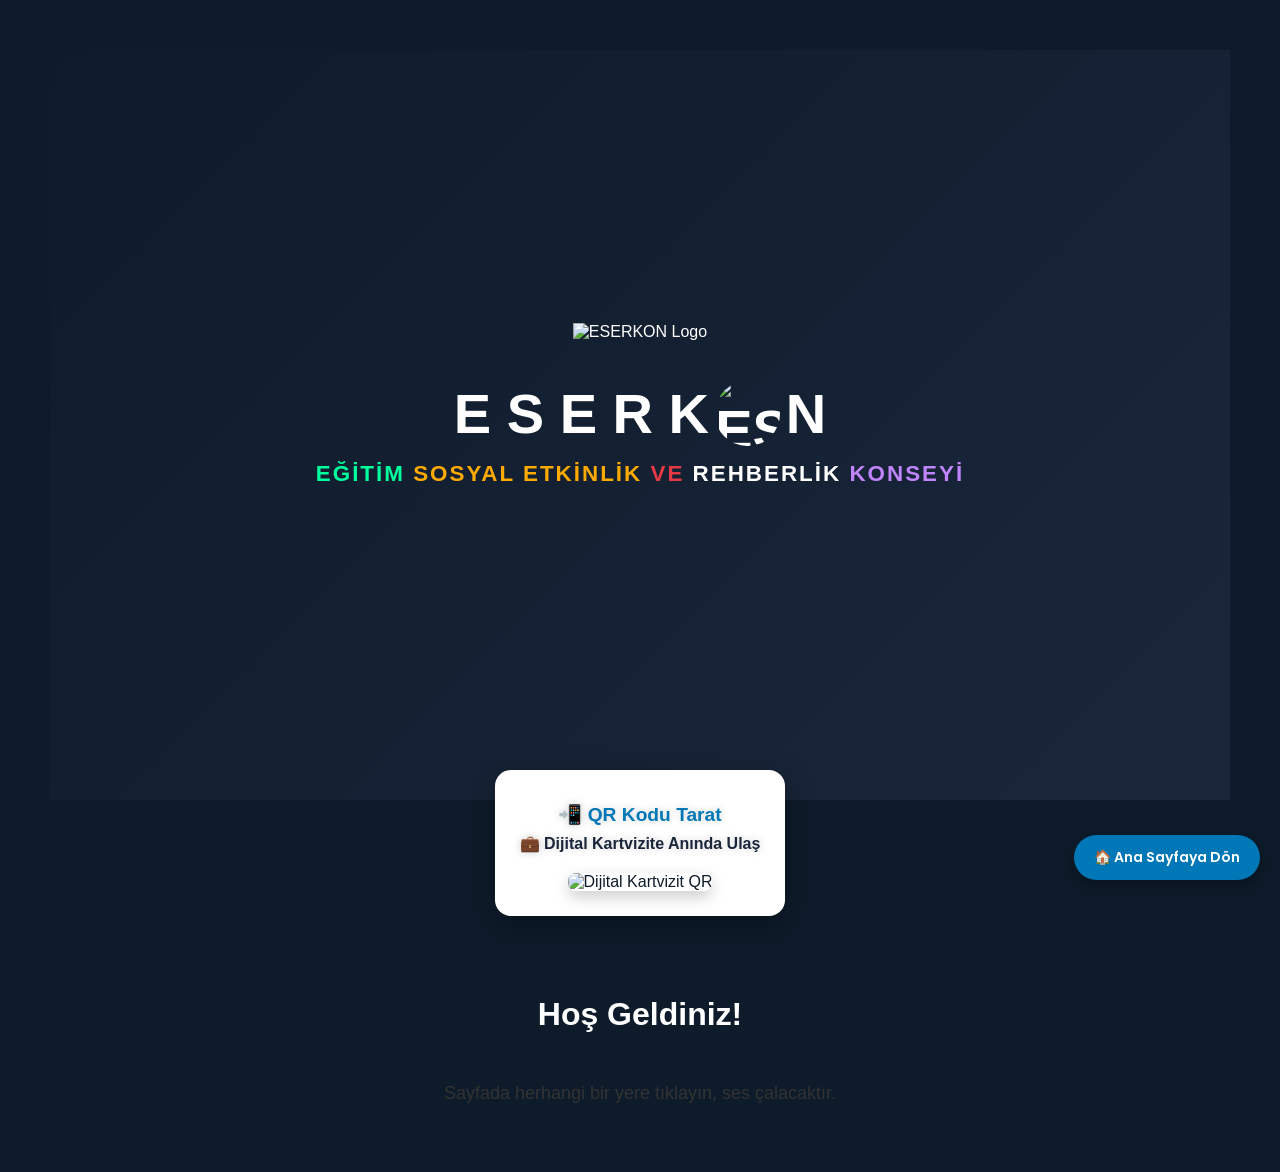
==== index.html @ 92bbb415 "Update index.html" ====
<!DOCTYPE html>

<html lang="tr">

<head>


  <meta charset="UTF-8" />

  <meta name="viewport" content="width=device-width, initial-scale=1.0"/>

  <title>ESERKON Katılım Formları</title>

  <link href="https://fonts.googleapis.com/css2?family=Poppins:wght@500;600;700&display=swap" rel="stylesheet">
<link rel="icon" href="assets/logo.png" />
<link rel="apple-touch-icon" href="assets/logo.png" />

  <style>

    body {

      font-family: 'Poppins', sans-serif;

      margin: 0;

      padding: 0;

      background: #0d1b2a;

      color: white;

      min-height: 100vh;

    }

    .hero {

      text-align: center;

      padding: 60px 20px;

      min-height: 70vh;

      display: flex;

      flex-direction: column;

      justify-content: center;

      align-items: center;

      background: linear-gradient(135deg, #0d1b2a 0%, #1b263b 100%);

    }

    .hero img.big-logo {

      max-width: 240px;

      margin-bottom: 30px;

    }

    .hero img.inline-logo {

      background: transparent !important;

      background-color: transparent !important;

      border: none !important;

      box-shadow: none !important;

      outline: none !important;

      width: 1.15em;

      height: 1.15em;

      vertical-align: middle;

      margin: 0 0.06em;

      border-radius: 50%;

      box-shadow: 0 0 15px rgba(0, 198, 255, 0.7);

      object-fit: contain;

    }

    .hero-text h1 {

  font-size: 3.5rem; /* Küçültüldü */

  margin: 10px 0;

  font-weight: 700;

  animation: eskon-heartbeat 1.6s ease-in-out infinite alternate;

  display: flex;

  align-items: center;

  justify-content: center;

  gap: 0.05em;

}

.hero-text p {

  font-size: 1.4rem; /* Küçültüldü */

  letter-spacing: 2px;

  margin: 15px 0 40px;

  font-weight: 600;

  animation: slogan-pulse 3s ease-in-out infinite;

}

    @keyframes eskon-heartbeat {

      from {

        transform: scale(1);

        text-shadow: 0 0 15px #00ffff, 0 0 30px #00ffff, 0 0 50px #00c6ff, 0 0 80px #0095ff;

      }

      to {

        transform: scale(1.18);

        text-shadow: 0 0 25px #00ffff, 0 0 50px #00ffff, 0 0 80px #00c6ff, 0 0 140px #0095ff;

      }

    }

    @keyframes slogan-pulse {

      0%, 100% { transform: scale(1); text-shadow: 0 0 12px rgba(255,255,255,0.6); }

      50% { transform: scale(1.14); text-shadow: 0 0 20px #00ff9d, 0 0 35px #ffdd00, 0 0 55px #ff6b6b, 0 0 70px #c084fc; }

    }

    .eskon-blue { color: #00eaff; }

    .green      { color: #00ff9d; }

    .orange     { color: #ffaa00; }

    .purple     { color: #c084fc; }

    .darkred    { color: #e63946; }

    .eskon-white { color: white; }

    /* QR'lar yan yana */

    .qr-container {

      display: flex;

      justify-content: center;

      gap: 30px;

      flex-wrap: wrap;

      margin: -30px auto 80px;

    }

    .qr-box {

      max-width: 320px;

      padding: 25px;

      background: white;

      border-radius: 16px;

      box-shadow: 0 10px 30px rgba(0,0,0,0.3);

      text-align: center;

      color: #0d1b2a;

    }

    .qr-box .title, .qr-box .subtitle {

      font-weight: 600;

      animation: heartbeat-text 1.8s ease-in-out infinite alternate;

      text-shadow: 0 0 8px rgba(0,0,0,0.2);

    }

    .qr-box .title {

      font-size: 1.2rem;

      color: #0077b6;

      margin: 8px 0;

    }

    .qr-box .subtitle {

      font-size: 1rem;

      color: #1b263b;

      margin: 8px 0 20px;

    }

    @keyframes heartbeat-text {

      from {

        transform: scale(1);

        text-shadow: 0 0 8px rgba(0,0,0,0.2), 0 0 12px rgba(0,119,182,0.5);

      }

      to {

        transform: scale(1.08);

        text-shadow: 0 0 10px rgba(0,0,0,0.3), 0 0 20px rgba(0,119,182,0.8), 0 0 30px rgba(0,119,182,0.6);

      }

    }

    .qr-box img {

      width: 220px;

      border-radius: 8px;

      box-shadow: 0 6px 15px rgba(0,0,0,0.2);

    }

    .popup { display: none; position: fixed; inset: 0; background: rgba(13,27,42,0.92); z-index: 1000; align-items: center; justify-content: center; }

    .popup.active { display: flex; }

    .popup-content { background: #1b263b; padding: 40px; border-radius: 16px; max-width: 500px; width: 100%; position: relative; box-shadow: 0 20px 50px rgba(0,0,0,0.6); }

    .close-btn { position: absolute; top: 12px; right: 20px; font-size: 2.2rem; cursor: pointer; color: #aaa; }

    .close-btn:hover { color: white; }

    h2 { margin-bottom: 1.2rem; font-size: 1.8rem; }

  </style>

</head>

<body>

<div class="hero">

  <img src="https://blogger.googleusercontent.com/img/b/R29vZ2xl/AVvXsEgEuqMyi9iTUz8Mtp8GN85InHVgANQHOXEAQhjhZHJsilqa9FrWXikcX1pAa7Xi2nQfFDblyewwpkRGiWTxlKOmXWJluZwqaPy5yRodC2AXEuvp5XwV5qLDbhAFJifc7ntFnD8WJ-IkFTfPFrWkZzPV7yiYVyL-HIsr-NVnKpnocHvknEixxC0UhSkMw5BX/s320/TRANSPARAN%20LOGO.png"

       alt="ESERKON Logo" class="big-logo">

  <div class="hero-text">

    <h1>

      <span class="eserkon-white">E S E R K</span>

      <img src="https://blogger.googleusercontent.com/img/b/R29vZ2xl/AVvXsEgEuqMyi9iTUz8Mtp8GN85InHVgANQHOXEAQhjhZHJsilqa9FrWXikcX1pAa7Xi2nQfFDblyewwpkRGiWTxlKOmXWJluZwqaPy5yRodC2AXEuvp5XwV5qLDbhAFJifc7ntFnD8WJ-IkFTfPFrWkZzPV7yiYVyL-HIsr-NVnKpnocHvknEixxC0UhSkMw5BX/s320/TRANSPARAN%20LOGO.png"

           alt="ESERKON" class="inline-logo">

      <span class="eskon-white">N</span>

    </h1>

    <p>

      <span class="green">EĞİTİM</span>

      <span class="orange">SOSYAL ETKİNLİK</span>

      <span class="darkred">VE</span>

      <span class="white">REHBERLİK</span>

      <span class="purple">KONSEYİ</span>

    </p>

  </div>

</div>

<!-- QR'lar yan yana -->

<div class="qr-container">

  <!-- 1. QR: Dijital Kartvizit -->
<div class="qr-box">
  <div class="title">📲 QR Kodu Tarat</div>
  <div class="subtitle">💼 Dijital Kartvizite Anında Ulaş</div>
  <img src="https://api.qrserver.com/v1/create-qr-code/?size=220x220&data=https://eserkon.github.io/Eserkon/kartvizit.html" alt="Dijital Kartvizit QR">
</div>

  <!-- 2. QR: İletişim Form -->



</div>

<div id="gonulluForm" class="popup"><div class="popup-content"><span class="close-btn">×</span></div></div>

<div id="ogrenciForm" class="popup"><div class="popup-content"><span class="close-btn">×</span></div></div>

<div id="uyeForm" class="popup"><div class="popup-content"><span class="close-btn">×</span></div></div>

<div id="destekForm" class="popup"><div class="popup-content"><span class="close-btn">×</span></div></div>

<script>

  document.querySelectorAll('.fancy-btn').forEach(btn => {

    btn.addEventListener('click', () => {

      const target = btn.getAttribute('data-target');

      const popup = document.getElementById(target);

      if (popup) popup.classList.add('active');

    });

  });

  document.querySelectorAll('.close-btn, .popup').forEach(el => {

    el.addEventListener('click', e => {

      if (e.target.classList.contains('close-btn') || e.target.classList.contains('popup')) {

        document.querySelectorAll('.popup').forEach(p => p.classList.remove('active'));

      }

    });

  });

</script>

<!-- ANA SAYFAYA DÖN BUTONU -->

<a href="anasayfa.html" style="

  position: fixed;

  bottom: 20px;

  right: 20px;

  background: #0077b6;

  color: white;

  padding: 12px 20px;

  border-radius: 30px;

  text-decoration: none;

  font-weight: 600;

  font-size: 14px;

  box-shadow: 0 6px 15px rgba(0,0,0,0.3);

  z-index: 9999;

  font-family: 'Poppins', sans-serif;

">🏠 Ana Sayfaya Dön</a>

<video id="ses" style="display:none" preload="auto">

  <source src="kadin-sesi.mp4" type="video/mp4">

</video>

<!DOCTYPE html>

<html lang="tr">

<head>

  <meta charset="UTF-8">

  <meta name="viewport" content="width=device-width, initial-scale=1.0">

  <title>Sesli Site</title>
<link rel="icon" href="logo.png" sizes="32x32" />
<link rel="apple-touch-icon" href="logo.png" />

  <style>

    body {

      font-family: Arial, sans-serif;

      text-align: center;

      padding: 50px;

    }

    #info {

      margin-top: 50px;

      font-size: 18px;

      color: #333;

    }

  </style>

</head>

<body>

  <h1>Hoş Geldiniz!</h1>

  <p id="info">Sayfada herhangi bir yere tıklayın, ses çalacaktır.</p>

  <!-- Ses dosyası -->

  <audio id="myAudio" src="assets/kadin-sesi.mp3" preload="auto"></audio>

  <script>

    const audio = document.getElementById('myAudio');

    // Sayfada herhangi bir yere tıklayınca ses çal

    document.body.addEventListener('click', () => {

      audio.play().catch(err => console.log("Ses çalınamadı:", err));

    }, { once: true }); // Sadece ilk tıklamada çalmasını sağlar

  </script>

</body>

</html>

</body>

</html>
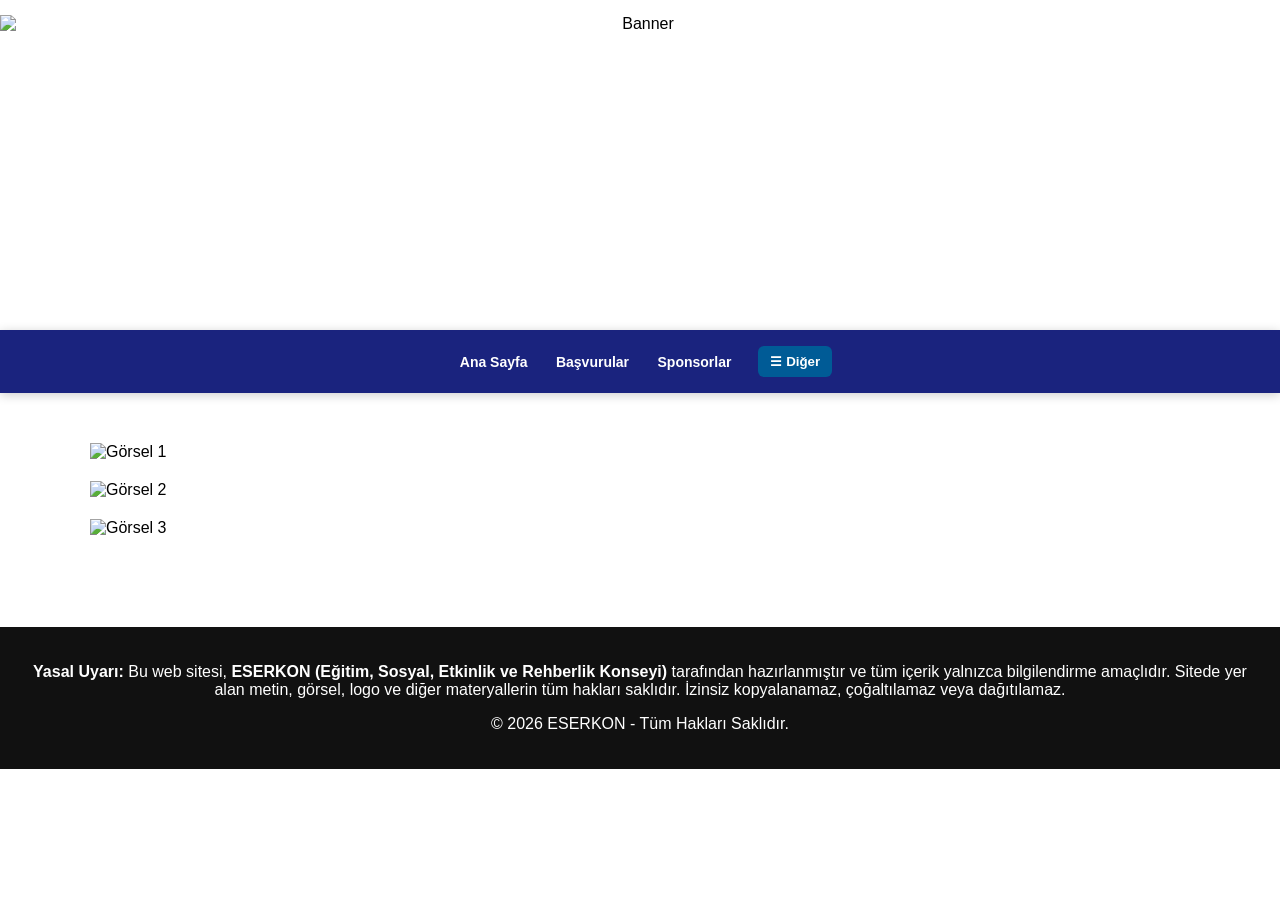
==== commit 6c1f1658: "Update index.html" ====
--- a/index.html
+++ b/index.html
@@ -1,482 +1,204 @@
-<!DOCTYPE html>
-
+  <!DOCTYPE html>
 <html lang="tr">
-
 <head>
-
-
   <meta charset="UTF-8" />
-
-  <meta name="viewport" content="width=device-width, initial-scale=1.0"/>
-
-  <title>ESERKON Katılım Formları</title>
-
-  <link href="https://fonts.googleapis.com/css2?family=Poppins:wght@500;600;700&display=swap" rel="stylesheet">
-<link rel="icon" href="assets/logo.png" />
-<link rel="apple-touch-icon" href="assets/logo.png" />
-
+  <meta name="viewport" content="width=device-width, initial-scale=1" />
+  <title>ESERKON - Ana Sayfa</title>
   <style>
-
     body {
-
-      font-family: 'Poppins', sans-serif;
-
       margin: 0;
-
-      padding: 0;
-
-      background: #0d1b2a;
-
-      color: white;
-
-      min-height: 100vh;
-
-    }
-
-    .hero {
-
+      font-family: Arial, sans-serif;
+      background: #ffffff;
+    }
+
+    /* ÜST BANNER */
+    .top-banner {
+      background: #FFFFFF;
       text-align: center;
-
-      padding: 60px 20px;
-
-      min-height: 70vh;
-
+      padding: 15px 0;
+    }
+    .top-banner img {
+      max-width: 100%;
+      height: 300px;
+      display: block;
+      margin: auto;
+    }
+
+    /* MENÜ KAPSAYICI */
+    .topbar {
+      background: #1a237e;
+      padding: 1rem 0;
+      box-shadow: 0 2px 10px rgba(0,0,0,0.2);
+    }
+
+    .menu-container {
       display: flex;
-
-      flex-direction: column;
-
       justify-content: center;
-
       align-items: center;
-
-      background: linear-gradient(135deg, #0d1b2a 0%, #1b263b 100%);
-
-    }
-
-    .hero img.big-logo {
-
-      max-width: 240px;
-
-      margin-bottom: 30px;
-
-    }
-
-    .hero img.inline-logo {
-
-      background: transparent !important;
-
-      background-color: transparent !important;
-
-      border: none !important;
-
-      box-shadow: none !important;
-
-      outline: none !important;
-
-      width: 1.15em;
-
-      height: 1.15em;
-
-      vertical-align: middle;
-
-      margin: 0 0.06em;
-
-      border-radius: 50%;
-
-      box-shadow: 0 0 15px rgba(0, 198, 255, 0.7);
-
-      object-fit: contain;
-
-    }
-
-    .hero-text h1 {
-
-  font-size: 3.5rem; /* Küçültüldü */
-
-  margin: 10px 0;
-
-  font-weight: 700;
-
-  animation: eskon-heartbeat 1.6s ease-in-out infinite alternate;
-
-  display: flex;
-
-  align-items: center;
-
-  justify-content: center;
-
-  gap: 0.05em;
-
-}
-
-.hero-text p {
-
-  font-size: 1.4rem; /* Küçültüldü */
-
-  letter-spacing: 2px;
-
-  margin: 15px 0 40px;
-
-  font-weight: 600;
-
-  animation: slogan-pulse 3s ease-in-out infinite;
-
-}
-
-    @keyframes eskon-heartbeat {
-
-      from {
-
-        transform: scale(1);
-
-        text-shadow: 0 0 15px #00ffff, 0 0 30px #00ffff, 0 0 50px #00c6ff, 0 0 80px #0095ff;
-
-      }
-
-      to {
-
-        transform: scale(1.18);
-
-        text-shadow: 0 0 25px #00ffff, 0 0 50px #00ffff, 0 0 80px #00c6ff, 0 0 140px #0095ff;
-
-      }
-
-    }
-
-    @keyframes slogan-pulse {
-
-      0%, 100% { transform: scale(1); text-shadow: 0 0 12px rgba(255,255,255,0.6); }
-
-      50% { transform: scale(1.14); text-shadow: 0 0 20px #00ff9d, 0 0 35px #ffdd00, 0 0 55px #ff6b6b, 0 0 70px #c084fc; }
-
-    }
-
-    .eskon-blue { color: #00eaff; }
-
-    .green      { color: #00ff9d; }
-
-    .orange     { color: #ffaa00; }
-
-    .purple     { color: #c084fc; }
-
-    .darkred    { color: #e63946; }
-
-    .eskon-white { color: white; }
-
-    /* QR'lar yan yana */
-
-    .qr-container {
-
-      display: flex;
-
-      justify-content: center;
-
-      gap: 30px;
-
+      gap: 15px;
       flex-wrap: wrap;
-
-      margin: -30px auto 80px;
-
-    }
-
-    .qr-box {
-
-      max-width: 320px;
-
-      padding: 25px;
-
-      background: white;
-
-      border-radius: 16px;
-
-      box-shadow: 0 10px 30px rgba(0,0,0,0.3);
-
+      max-width: 1100px;
+      margin: 0 auto;
+      padding: 0 10px;
+    }
+
+    .fixed-buttons a {
+      color: white;
+      text-decoration: none;
+      padding: 8px 12px;
+      font-size: 14px;
+      font-weight: bold;
+    }
+
+    .dropdown {
+      position: relative;
+    }
+
+    .dropbtn {
+      background: #005b96;
+      color: white;
+      border: none;
+      padding: 8px 12px;
+      border-radius: 6px;
+      cursor: pointer;
+      font-weight: bold;
+    }
+
+    .dropdown-content {
+      display: none;
+      position: absolute;
+      background: #1a237e;
+      min-width: 160px;
+      z-index: 1;
+      border-radius: 8px;
+      box-shadow: 0 4px 12px rgba(0,0,0,0.3);
+    }
+
+    .dropdown-content a {
+      color: white;
+      padding: 12px 16px;
+      text-decoration: none;
+      display: block;
+      font-size: 14px;
+    }
+
+    .dropdown-content a:hover {
+      background: #003c6c;
+      border-radius: 8px;
+    }
+
+    .dropdown:hover .dropdown-content {
+      display: block;
+    }
+
+    /* Mobil Uyum */
+    @media (max-width: 768px) {
+      .menu-container {
+        flex-direction: column;
+        align-items: center;
+      }
+      .fixed-buttons a {
+        font-size: 16px;
+        padding: 10px 15px;
+      }
+      .dropbtn {
+        font-size: 16px;
+        width: 100%;
+        max-width: 200px;
+      }
+    }
+
+    /* İÇERİK */
+    .container {
+      max-width: 1100px;
+      margin: auto;
+      padding: 30px;
+    }
+
+    .container img {
+      max-width: 100%;
+      height: auto;
+      display: block;
+      margin: 20px auto;
+    }
+
+    /* FOOTER */
+    .footer {
+      background: #111;
+      color: white;
       text-align: center;
-
-      color: #0d1b2a;
-
-    }
-
-    .qr-box .title, .qr-box .subtitle {
-
-      font-weight: 600;
-
-      animation: heartbeat-text 1.8s ease-in-out infinite alternate;
-
-      text-shadow: 0 0 8px rgba(0,0,0,0.2);
-
-    }
-
-    .qr-box .title {
-
-      font-size: 1.2rem;
-
-      color: #0077b6;
-
-      margin: 8px 0;
-
-    }
-
-    .qr-box .subtitle {
-
-      font-size: 1rem;
-
-      color: #1b263b;
-
-      margin: 8px 0 20px;
-
-    }
-
-    @keyframes heartbeat-text {
-
-      from {
-
-        transform: scale(1);
-
-        text-shadow: 0 0 8px rgba(0,0,0,0.2), 0 0 12px rgba(0,119,182,0.5);
-
-      }
-
-      to {
-
-        transform: scale(1.08);
-
-        text-shadow: 0 0 10px rgba(0,0,0,0.3), 0 0 20px rgba(0,119,182,0.8), 0 0 30px rgba(0,119,182,0.6);
-
-      }
-
-    }
-
-    .qr-box img {
-
-      width: 220px;
-
-      border-radius: 8px;
-
-      box-shadow: 0 6px 15px rgba(0,0,0,0.2);
-
-    }
-
-    .popup { display: none; position: fixed; inset: 0; background: rgba(13,27,42,0.92); z-index: 1000; align-items: center; justify-content: center; }
-
-    .popup.active { display: flex; }
-
-    .popup-content { background: #1b263b; padding: 40px; border-radius: 16px; max-width: 500px; width: 100%; position: relative; box-shadow: 0 20px 50px rgba(0,0,0,0.6); }
-
-    .close-btn { position: absolute; top: 12px; right: 20px; font-size: 2.2rem; cursor: pointer; color: #aaa; }
-
-    .close-btn:hover { color: white; }
-
-    h2 { margin-bottom: 1.2rem; font-size: 1.8rem; }
+      padding: 20px;
+      margin-top: 40px;
+    }
 
   </style>
-
 </head>
-
 <body>
 
-<div class="hero">
-
-  <img src="https://blogger.googleusercontent.com/img/b/R29vZ2xl/AVvXsEgEuqMyi9iTUz8Mtp8GN85InHVgANQHOXEAQhjhZHJsilqa9FrWXikcX1pAa7Xi2nQfFDblyewwpkRGiWTxlKOmXWJluZwqaPy5yRodC2AXEuvp5XwV5qLDbhAFJifc7ntFnD8WJ-IkFTfPFrWkZzPV7yiYVyL-HIsr-NVnKpnocHvknEixxC0UhSkMw5BX/s320/TRANSPARAN%20LOGO.png"
-
-       alt="ESERKON Logo" class="big-logo">
-
-  <div class="hero-text">
-
-    <h1>
-
-      <span class="eserkon-white">E S E R K</span>
-
-      <img src="https://blogger.googleusercontent.com/img/b/R29vZ2xl/AVvXsEgEuqMyi9iTUz8Mtp8GN85InHVgANQHOXEAQhjhZHJsilqa9FrWXikcX1pAa7Xi2nQfFDblyewwpkRGiWTxlKOmXWJluZwqaPy5yRodC2AXEuvp5XwV5qLDbhAFJifc7ntFnD8WJ-IkFTfPFrWkZzPV7yiYVyL-HIsr-NVnKpnocHvknEixxC0UhSkMw5BX/s320/TRANSPARAN%20LOGO.png"
-
-           alt="ESERKON" class="inline-logo">
-
-      <span class="eskon-white">N</span>
-
-    </h1>
-
+  <!-- ÜST BANNER -->
+  <div class="top-banner">
+    <img src="https://blogger.googleusercontent.com/img/b/R29vZ2xl/AVvXsEj9i9oouhCnqE7ls1Na2CQZGTbxIVMrXG6qAbmjT6D_-ZTkJKq9H7x0gkp561y_BiR1K3c1dTfvBJgjhjlxFm6UGji2S2orXez1jkuTA_2HGzpuYB0-5JRj0-r0Kpbb6q4Hxd6sm6ggDmV2ZO_doFTGx7ZLCRxq9g2c9BILdQgS_JSw549bUZynrB6s8APl/s1536/THE%20END%202.png" alt="Banner" />
+  </div>
+
+  <!-- MENÜ (3 Sabit + Açılır Menü) -->
+  <div class="topbar">
+    <div class="menu-container">
+      <div class="fixed-buttons">
+        <a href="index.html">Ana Sayfa</a>
+        <a href="basvurular.html">Başvurular</a>
+        <a href="sponsorlar.html" target="_blank">Sponsorlar</a>
+      </div>
+      <div class="dropdown">
+        <button class="dropbtn">☰ Diğer</button>
+        <div class="dropdown-content">
+          <a href="duyuru-etkinlikler.html">Duyurular</a>
+          <a href="hakkimizda.html">Hakkımızda</a>
+          <a href="iletisim.html">İletişim</a>
+          <a href="destek.html">Destek Ol</a>
+          <a href="bize-ulasin.html">Bize Ulaşın</a>
+        </div>
+      </div>
+    </div>
+  </div>
+
+  <!-- İÇERİK VE GÖRSELLER -->
+  <div class="container">
+    <img src="https://blogger.googleusercontent.com/img/a/AVvXsEiOSHxOzFyBW46QsJ4nAed-CGr_mHMqOitmZ_XlV3y8VjupfNis4ZEAvFpBaH77a_OarBAMa0APr5DgoJ19yuCkxTWvTUxK0WpQ_aS8WNNeKVxGAFe0bIHsRv5xXoBcspGl2wZzsR-fgHyAw8dvbnOdLnUKDWhawovFzpzEa19lE4qPwnq8nQQXFzaA2Z83=s1076" alt="Görsel 1" />
+    <img src="https://blogger.googleusercontent.com/img/a/AVvXsEjaqwjNE714rmr-wlGv1FnbM_7aInNtbfosXXJNlsO4feuv2Nq2N-6FRG2vJKbdtTv2kE-WUTANjDXGX30v1s7mxo1UKIKLtXJzpmQ_b86fISFwGuQLRx7wdHascgaFRJvOZ3QmgrNQtzF19sN9JRZZm7yXMLYptgPWDD8rG5rUybDx6F7xdxmHshJk-FhT=s1076" alt="Görsel 2" />
+    <img src="https://blogger.googleusercontent.com/img/a/AVvXsEg5rcoTAmpFXTsYT4aOGsHCzD77fQ8DSwScWg1xdNGYOTHwHKK4NxkvvfEF7W8R7BRA-DQ9_ayyf-LWWg9fDQzJXi1C7HVQUzR8UAAnYhVn2_dAGVEaM-m3VIz-dh0yw7avr51Yw5FwPYUd-lMQ4IBfOcBEHfoiSC8YquHa8RhRjtnen_EdK4rVQPBhXjL9=s1076" alt="Görsel 3" />
+  </div>
+
+  <!-- FOOTER -->
+  <footer class="footer">
     <p>
-
-      <span class="green">EĞİTİM</span>
-
-      <span class="orange">SOSYAL ETKİNLİK</span>
-
-      <span class="darkred">VE</span>
-
-      <span class="white">REHBERLİK</span>
-
-      <span class="purple">KONSEYİ</span>
-
+      <strong>Yasal Uyarı:</strong> Bu web sitesi, <strong>ESERKON (Eğitim, Sosyal, Etkinlik ve Rehberlik Konseyi)</strong> tarafından hazırlanmıştır ve tüm içerik yalnızca bilgilendirme amaçlıdır.
+      Sitede yer alan metin, görsel, logo ve diğer materyallerin tüm hakları saklıdır. İzinsiz kopyalanamaz, çoğaltılamaz veya dağıtılamaz.
     </p>
-
-  </div>
-
-</div>
-
-<!-- QR'lar yan yana -->
-
-<div class="qr-container">
-
-  <!-- 1. QR: Dijital Kartvizit -->
-<div class="qr-box">
-  <div class="title">📲 QR Kodu Tarat</div>
-  <div class="subtitle">💼 Dijital Kartvizite Anında Ulaş</div>
-  <img src="https://api.qrserver.com/v1/create-qr-code/?size=220x220&data=https://eserkon.github.io/Eserkon/kartvizit.html" alt="Dijital Kartvizit QR">
-</div>
-
-  <!-- 2. QR: İletişim Form -->
-
-
-
-</div>
-
-<div id="gonulluForm" class="popup"><div class="popup-content"><span class="close-btn">×</span></div></div>
-
-<div id="ogrenciForm" class="popup"><div class="popup-content"><span class="close-btn">×</span></div></div>
-
-<div id="uyeForm" class="popup"><div class="popup-content"><span class="close-btn">×</span></div></div>
-
-<div id="destekForm" class="popup"><div class="popup-content"><span class="close-btn">×</span></div></div>
-
-<script>
-
-  document.querySelectorAll('.fancy-btn').forEach(btn => {
-
-    btn.addEventListener('click', () => {
-
-      const target = btn.getAttribute('data-target');
-
-      const popup = document.getElementById(target);
-
-      if (popup) popup.classList.add('active');
-
-    });
-
-  });
-
-  document.querySelectorAll('.close-btn, .popup').forEach(el => {
-
-    el.addEventListener('click', e => {
-
-      if (e.target.classList.contains('close-btn') || e.target.classList.contains('popup')) {
-
-        document.querySelectorAll('.popup').forEach(p => p.classList.remove('active'));
-
-      }
-
-    });
-
-  });
-
-</script>
-
-<!-- ANA SAYFAYA DÖN BUTONU -->
-
-<a href="anasayfa.html" style="
-
-  position: fixed;
-
-  bottom: 20px;
-
-  right: 20px;
-
-  background: #0077b6;
-
-  color: white;
-
-  padding: 12px 20px;
-
-  border-radius: 30px;
-
-  text-decoration: none;
-
-  font-weight: 600;
-
-  font-size: 14px;
-
-  box-shadow: 0 6px 15px rgba(0,0,0,0.3);
-
-  z-index: 9999;
-
-  font-family: 'Poppins', sans-serif;
-
-">🏠 Ana Sayfaya Dön</a>
-
-<video id="ses" style="display:none" preload="auto">
-
-  <source src="kadin-sesi.mp4" type="video/mp4">
-
-</video>
-
-<!DOCTYPE html>
-
-<html lang="tr">
-
-<head>
-
-  <meta charset="UTF-8">
-
-  <meta name="viewport" content="width=device-width, initial-scale=1.0">
-
-  <title>Sesli Site</title>
-<link rel="icon" href="logo.png" sizes="32x32" />
-<link rel="apple-touch-icon" href="logo.png" />
-
-  <style>
-
-    body {
-
-      font-family: Arial, sans-serif;
-
-      text-align: center;
-
-      padding: 50px;
-
-    }
-
-    #info {
-
-      margin-top: 50px;
-
-      font-size: 18px;
-
-      color: #333;
-
-    }
-
-  </style>
-
-</head>
-
-<body>
-
-  <h1>Hoş Geldiniz!</h1>
-
-  <p id="info">Sayfada herhangi bir yere tıklayın, ses çalacaktır.</p>
-
-  <!-- Ses dosyası -->
-
-  <audio id="myAudio" src="assets/kadin-sesi.mp3" preload="auto"></audio>
+    <p>&copy; 2026 ESERKON - Tüm Hakları Saklıdır.</p>
+  </footer>
+
+  <!-- SES -->
+  <audio id="kadinAnons" preload="auto">
+    <source src="https://drive.google.com/uc?export=download&id=1D4hJpO1LD4he4dTh3bclQvxXrKeA1UXu" type="audio/mpeg" />
+    Tarayıcınız ses dosyasını desteklemiyor.
+  </audio>
 
   <script>
-
-    const audio = document.getElementById('myAudio');
-
-    // Sayfada herhangi bir yere tıklayınca ses çal
-
-    document.body.addEventListener('click', () => {
-
-      audio.play().catch(err => console.log("Ses çalınamadı:", err));
-
-    }, { once: true }); // Sadece ilk tıklamada çalmasını sağlar
+    var anonsSes = document.getElementById("kadinAnons");
+    var oynatildi = false;
+
+    document.addEventListener("click", function () {
+      if (!oynatildi) {
+        anonsSes.play().then(function () {
+          oynatildi = true;
+        }).catch(function (error) {
+          console.log("Ses oynatma hatası:", error);
+        });
+      }
+    }, { once: true });
+        <img src="images/cefe.jpg" alt="Eserkon" style="width: 200px;">
 
   </script>
 
 </body>
-
 </html>
-
-</body>
-
-</html>
-
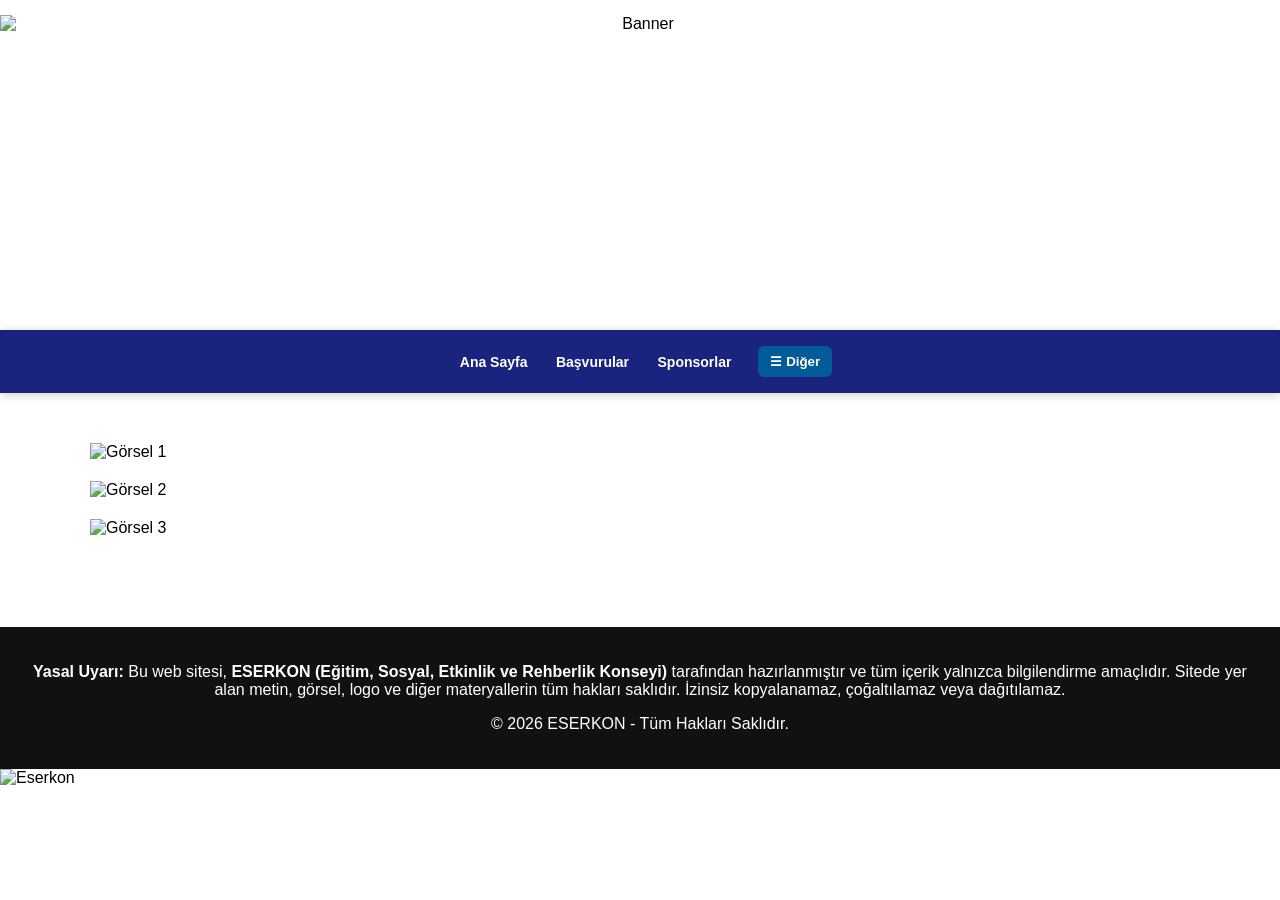
==== commit cf25b801: "Update index.html" ====
--- a/index.html
+++ b/index.html
@@ -196,9 +196,9 @@
         });
       }
     }, { once: true });
-        <img src="images/cefe.jpg" alt="Eserkon" style="width: 200px;">
 
   </script>
+        <img src="images/cefe.png" alt="Eserkon" style="width: 200px;">
 
 </body>
 </html>
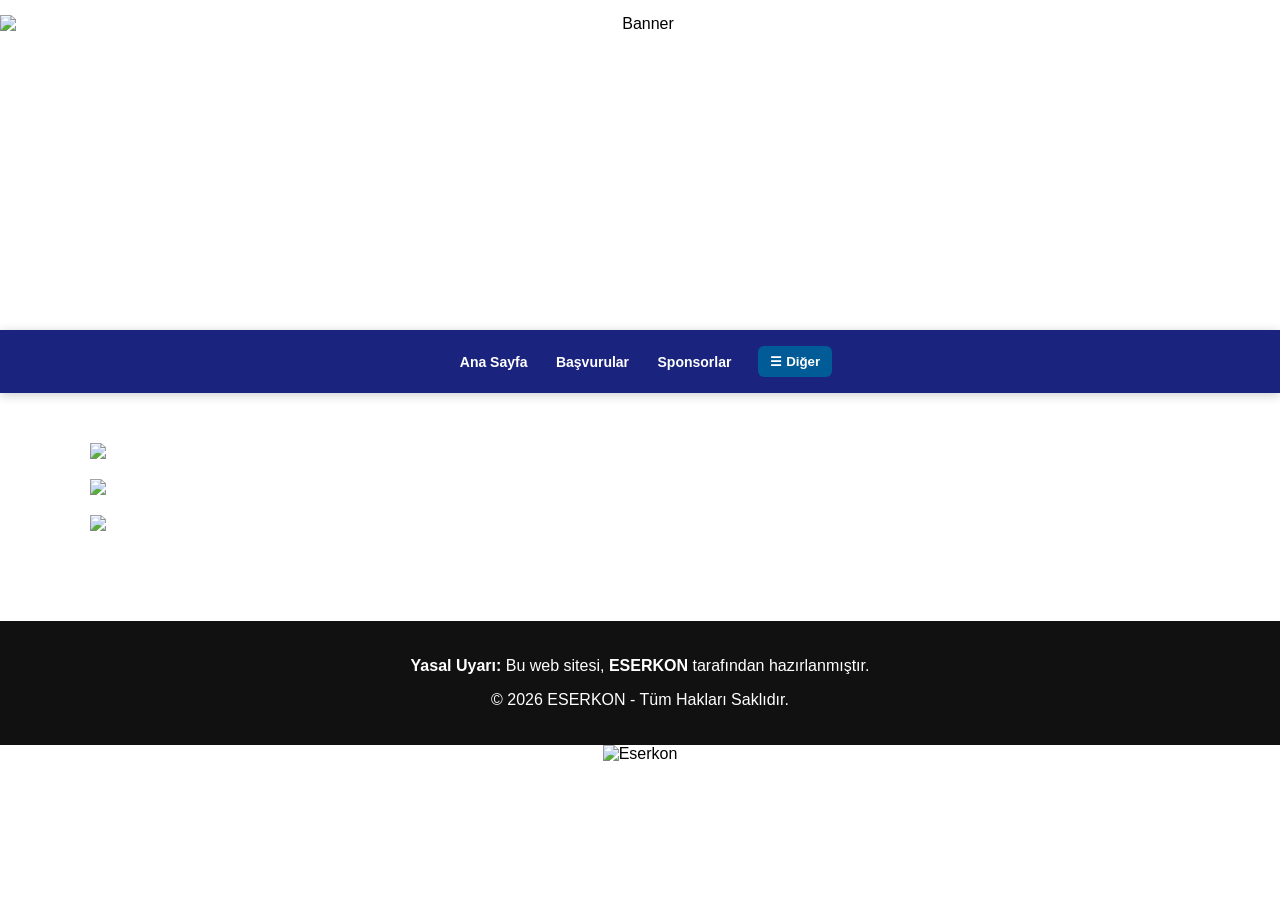
==== commit efdd009c: "Update index.html" ====
--- a/index.html
+++ b/index.html
@@ -1,204 +1,206 @@
-  <!DOCTYPE html>
-<html lang="tr">
-<head>
-  <meta charset="UTF-8" />
-  <meta name="viewport" content="width=device-width, initial-scale=1" />
-  <title>ESERKON - Ana Sayfa</title>
-  <style>
-    body {
-      margin: 0;
-      font-family: Arial, sans-serif;
-      background: #ffffff;
-    }
-
-    /* ÜST BANNER */
-    .top-banner {
-      background: #FFFFFF;
-      text-align: center;
-      padding: 15px 0;
-    }
-    .top-banner img {
-      max-width: 100%;
-      height: 300px;
-      display: block;
-      margin: auto;
-    }
-
-    /* MENÜ KAPSAYICI */
-    .topbar {
-      background: #1a237e;
-      padding: 1rem 0;
-      box-shadow: 0 2px 10px rgba(0,0,0,0.2);
-    }
-
-    .menu-container {
-      display: flex;
-      justify-content: center;
-      align-items: center;
-      gap: 15px;
-      flex-wrap: wrap;
-      max-width: 1100px;
-      margin: 0 auto;
-      padding: 0 10px;
-    }
-
-    .fixed-buttons a {
-      color: white;
-      text-decoration: none;
-      padding: 8px 12px;
-      font-size: 14px;
-      font-weight: bold;
-    }
-
-    .dropdown {
-      position: relative;
-    }
-
-    .dropbtn {
-      background: #005b96;
-      color: white;
-      border: none;
-      padding: 8px 12px;
-      border-radius: 6px;
-      cursor: pointer;
-      font-weight: bold;
-    }
-
-    .dropdown-content {
-      display: none;
-      position: absolute;
-      background: #1a237e;
-      min-width: 160px;
-      z-index: 1;
-      border-radius: 8px;
-      box-shadow: 0 4px 12px rgba(0,0,0,0.3);
-    }
-
-    .dropdown-content a {
-      color: white;
-      padding: 12px 16px;
-      text-decoration: none;
-      display: block;
-      font-size: 14px;
-    }
-
-    .dropdown-content a:hover {
-      background: #003c6c;
-      border-radius: 8px;
-    }
-
-    .dropdown:hover .dropdown-content {
-      display: block;
-    }
-
-    /* Mobil Uyum */
-    @media (max-width: 768px) {
-      .menu-container {
-        flex-direction: column;
-        align-items: center;
-      }
-      .fixed-buttons a {
-        font-size: 16px;
-        padding: 10px 15px;
-      }
-      .dropbtn {
-        font-size: 16px;
-        width: 100%;
-        max-width: 200px;
-      }
-    }
-
-    /* İÇERİK */
-    .container {
-      max-width: 1100px;
-      margin: auto;
-      padding: 30px;
-    }
-
-    .container img {
-      max-width: 100%;
-      height: auto;
-      display: block;
-      margin: 20px auto;
-    }
-
-    /* FOOTER */
-    .footer {
-      background: #111;
-      color: white;
-      text-align: center;
-      padding: 20px;
-      margin-top: 40px;
-    }
-
-  </style>
-</head>
-<body>
-
-  <!-- ÜST BANNER -->
-  <div class="top-banner">
-    <img src="https://blogger.googleusercontent.com/img/b/R29vZ2xl/AVvXsEj9i9oouhCnqE7ls1Na2CQZGTbxIVMrXG6qAbmjT6D_-ZTkJKq9H7x0gkp561y_BiR1K3c1dTfvBJgjhjlxFm6UGji2S2orXez1jkuTA_2HGzpuYB0-5JRj0-r0Kpbb6q4Hxd6sm6ggDmV2ZO_doFTGx7ZLCRxq9g2c9BILdQgS_JSw549bUZynrB6s8APl/s1536/THE%20END%202.png" alt="Banner" />
-  </div>
-
-  <!-- MENÜ (3 Sabit + Açılır Menü) -->
-  <div class="topbar">
-    <div class="menu-container">
-      <div class="fixed-buttons">
-        <a href="index.html">Ana Sayfa</a>
-        <a href="basvurular.html">Başvurular</a>
-        <a href="sponsorlar.html" target="_blank">Sponsorlar</a>
-      </div>
-      <div class="dropdown">
-        <button class="dropbtn">☰ Diğer</button>
-        <div class="dropdown-content">
-          <a href="duyuru-etkinlikler.html">Duyurular</a>
-          <a href="hakkimizda.html">Hakkımızda</a>
-          <a href="iletisim.html">İletişim</a>
-          <a href="destek.html">Destek Ol</a>
-          <a href="bize-ulasin.html">Bize Ulaşın</a>
-        </div>
-      </div>
-    </div>
-  </div>
-
-  <!-- İÇERİK VE GÖRSELLER -->
-  <div class="container">
-    <img src="https://blogger.googleusercontent.com/img/a/AVvXsEiOSHxOzFyBW46QsJ4nAed-CGr_mHMqOitmZ_XlV3y8VjupfNis4ZEAvFpBaH77a_OarBAMa0APr5DgoJ19yuCkxTWvTUxK0WpQ_aS8WNNeKVxGAFe0bIHsRv5xXoBcspGl2wZzsR-fgHyAw8dvbnOdLnUKDWhawovFzpzEa19lE4qPwnq8nQQXFzaA2Z83=s1076" alt="Görsel 1" />
-    <img src="https://blogger.googleusercontent.com/img/a/AVvXsEjaqwjNE714rmr-wlGv1FnbM_7aInNtbfosXXJNlsO4feuv2Nq2N-6FRG2vJKbdtTv2kE-WUTANjDXGX30v1s7mxo1UKIKLtXJzpmQ_b86fISFwGuQLRx7wdHascgaFRJvOZ3QmgrNQtzF19sN9JRZZm7yXMLYptgPWDD8rG5rUybDx6F7xdxmHshJk-FhT=s1076" alt="Görsel 2" />
-    <img src="https://blogger.googleusercontent.com/img/a/AVvXsEg5rcoTAmpFXTsYT4aOGsHCzD77fQ8DSwScWg1xdNGYOTHwHKK4NxkvvfEF7W8R7BRA-DQ9_ayyf-LWWg9fDQzJXi1C7HVQUzR8UAAnYhVn2_dAGVEaM-m3VIz-dh0yw7avr51Yw5FwPYUd-lMQ4IBfOcBEHfoiSC8YquHa8RhRjtnen_EdK4rVQPBhXjL9=s1076" alt="Görsel 3" />
-  </div>
-
-  <!-- FOOTER -->
-  <footer class="footer">
-    <p>
-      <strong>Yasal Uyarı:</strong> Bu web sitesi, <strong>ESERKON (Eğitim, Sosyal, Etkinlik ve Rehberlik Konseyi)</strong> tarafından hazırlanmıştır ve tüm içerik yalnızca bilgilendirme amaçlıdır.
-      Sitede yer alan metin, görsel, logo ve diğer materyallerin tüm hakları saklıdır. İzinsiz kopyalanamaz, çoğaltılamaz veya dağıtılamaz.
-    </p>
-    <p>&copy; 2026 ESERKON - Tüm Hakları Saklıdır.</p>
-  </footer>
-
-  <!-- SES -->
-  <audio id="kadinAnons" preload="auto">
-    <source src="https://drive.google.com/uc?export=download&id=1D4hJpO1LD4he4dTh3bclQvxXrKeA1UXu" type="audio/mpeg" />
-    Tarayıcınız ses dosyasını desteklemiyor.
-  </audio>
-
-  <script>
-    var anonsSes = document.getElementById("kadinAnons");
-    var oynatildi = false;
-
-    document.addEventListener("click", function () {
-      if (!oynatildi) {
-        anonsSes.play().then(function () {
-          oynatildi = true;
-        }).catch(function (error) {
-          console.log("Ses oynatma hatası:", error);
-        });
-      }
-    }, { once: true });
-
-  </script>
-        <img src="images/cefe.png" alt="Eserkon" style="width: 200px;">
-
-</body>
-</html>
+<!DOCTYPE html>
+<html lang="tr">
+ <head>
+  <meta charset="UTF-8">
+  <meta name="viewport" content="width=device-width, initial-scale=1.0">
+
+  <title>ESERKON</title>
+
+  <link rel="stylesheet" href="/assets/css/style.css">
+</head>
+
+  <style>
+    body {
+      margin: 0;
+      font-family: Arial, sans-serif;
+      background: #ffffff;
+    }
+
+    .top-banner {
+      background: #FFFFFF;
+      text-align: center;
+      padding: 15px 0;
+    }
+
+    .top-banner img {
+      max-width: 100%;
+      height: 300px;
+      display: block;
+      margin: auto;
+    }
+
+    .topbar {
+      background: #1a237e;
+      padding: 1rem 0;
+      box-shadow: 0 2px 10px rgba(0,0,0,0.2);
+    }
+
+    .menu-container {
+      display: flex;
+      justify-content: center;
+      align-items: center;
+      gap: 15px;
+      flex-wrap: wrap;
+      max-width: 1100px;
+      margin: 0 auto;
+      padding: 0 10px;
+    }
+
+    .fixed-buttons a {
+      color: white;
+      text-decoration: none;
+      padding: 8px 12px;
+      font-size: 14px;
+      font-weight: bold;
+    }
+
+    .dropdown {
+      position: relative;
+    }
+
+    .dropbtn {
+      background: #005b96;
+      color: white;
+      border: none;
+      padding: 8px 12px;
+      border-radius: 6px;
+      cursor: pointer;
+      font-weight: bold;
+    }
+
+    .dropdown-content {
+      display: none;
+      position: absolute;
+      background: #1a237e;
+      min-width: 160px;
+      z-index: 1;
+      border-radius: 8px;
+      box-shadow: 0 4px 12px rgba(0,0,0,0.3);
+    }
+
+    .dropdown-content a {
+      color: white;
+      padding: 12px 16px;
+      text-decoration: none;
+      display: block;
+      font-size: 14px;
+    }
+
+    .dropdown-content a:hover {
+      background: #003c6c;
+      border-radius: 8px;
+    }
+
+    .dropdown:hover .dropdown-content {
+      display: block;
+    }
+
+    @media (max-width: 768px) {
+      .menu-container {
+        flex-direction: column;
+        align-items: center;
+      }
+
+      .fixed-buttons a {
+        font-size: 16px;
+        padding: 10px 15px;
+      }
+
+      .dropbtn {
+        font-size: 16px;
+        width: 100%;
+        max-width: 200px;
+      }
+    }
+
+    .container {
+      max-width: 1100px;
+      margin: auto;
+      padding: 30px;
+    }
+
+    .container img {
+      max-width: 100%;
+      height: auto;
+      display: block;
+      margin: 20px auto;
+    }
+
+    .footer {
+      background: #111;
+      color: white;
+      text-align: center;
+      padding: 20px;
+      margin-top: 40px;
+    }
+  </style>
+</head>
+
+<body>
+
+  <div class="top-banner">
+    <img src="https://blogger.googleusercontent.com/img/b/R29vZ2xl/AVvXsEj9i9oouhCnqE7ls1Na2CQZGTbxIVMrXG6qAbmjT6D_-ZTkJKq9H7x0gkp561y_BiR1K3c1dTfvBJgjhjlxFm6UGji2S2orXez1jkuTA_2HGzpuYB0-5JRj0-r0Kpbb6q4Hxd6sm6ggDmV2ZO_doFTGx7ZLCRxq9g2c9BILdQgS_JSw549bUZynrB6s8APl/s1536/THE%20END%202.png" alt="Banner" />
+  </div>
+
+  <div class="topbar">
+    <div class="menu-container">
+
+      <div class="fixed-buttons">
+        <a href="index.html">Ana Sayfa</a>
+        <a href="basvurular.html">Başvurular</a>
+        <a href="sponsorlar.html" target="_blank">Sponsorlar</a>
+      </div>
+
+      <div class="dropdown">
+        <button class="dropbtn">☰ Diğer</button>
+        <div class="dropdown-content">
+          <a href="duyuru-etkinlikler.html">Duyurular</a>
+          <a href="hakkimizda.html">Hakkımızda</a>
+          <a href="iletisim.html">İletişim</a>
+          <a href="destek.html">Destek Ol</a>
+          <a href="bize-ulasin.html">Bize Ulaşın</a>
+        </div>
+      </div>
+
+    </div>
+  </div>
+
+  <div class="container">
+    <img src="https://blogger.googleusercontent.com/img/a/AVvXsEiOSHxOzFyBW46QsJ4nAed-CGr_mHMqOitmZ_XlV3y8VjupfNis4ZEAvFpBaH77a_OarBAMa0APr5DgoJ19yuCkxTWvTUxK0WpQ_aS8WNNeKVxGAFe0bIHsRv5xXoBcspGl2wZzsR-fgHyAw8dvbnOdLnUKDWhawovFzpzEa19lE4qPwnq8nQQXFzaA2Z83=s1076" />
+    <img src="https://blogger.googleusercontent.com/img/a/AVvXsEjaqwjNE714rmr-wlGv1FnbM_7aInNtbfosXXJNlsO4feuv2Nq2N-6FRG2vJKbdtTv2kE-WUTANjDXGX30v1s7mxo1UKIKLtXJzpmQ_b86fISFwGuQLRx7wdHascgaFRJvOZ3QmgrNQtzF19sN9JRZZm7yXMLYptgPWDD8rG5rUybDx6F7xdxmHshJk-FhT=s1076" />
+    <img src="https://blogger.googleusercontent.com/img/a/AVvXsEg5rcoTAmpFXTsYT4aOGsHCzD77fQ8DSwScWg1xdNGYOTHwHKK4NxkvvfEF7W8R7BRA-DQ9_ayyf-LWWg9fDQzJXi1C7HVQUzR8UAAnYhVn2_dAGVEaM-m3VIz-dh0yw7avr51Yw5FwPYUd-lMQ4IBfOcBEHfoiSC8YquHa8RhRjtnen_EdK4rVQPBhXjL9=s1076" />
+  </div>
+
+  <footer class="footer">
+    <p>
+      <strong>Yasal Uyarı:</strong> Bu web sitesi, <strong>ESERKON</strong> tarafından hazırlanmıştır.
+    </p>
+    <p>&copy; 2026 ESERKON - Tüm Hakları Saklıdır.</p>
+  </footer>
+
+  <!-- RESİM DOĞRU YER -->
+  <div style="text-align:center;">
+    <img src="images/cafem.jpg" alt="Eserkon" style="width: 200px;">
+  </div>
+
+  <audio id="kadinAnons" preload="auto">
+    <source src="https://drive.google.com/uc?export=download&id=1D4hJpO1LD4he4dTh3bclQvxXrKeA1UXu" type="audio/mpeg" />
+  </audio>
+
+  <script>
+    var anonsSes = document.getElementById("kadinAnons");
+    var oynatildi = false;
+
+    document.addEventListener("click", function () {
+      if (!oynatildi) {
+        anonsSes.play().then(function () {
+          oynatildi = true;
+        }).catch(function (error) {
+          console.log("Ses oynatma hatası:", error);
+        });
+      }
+    }, { once: true });
+  </script>
+
+</body>
+</html>
--- a/assets/css/style.css
+++ b/assets/css/style.css
@@ -0,0 +1,3 @@
+ ---
+---
+@import "jekyll-theme-primer";
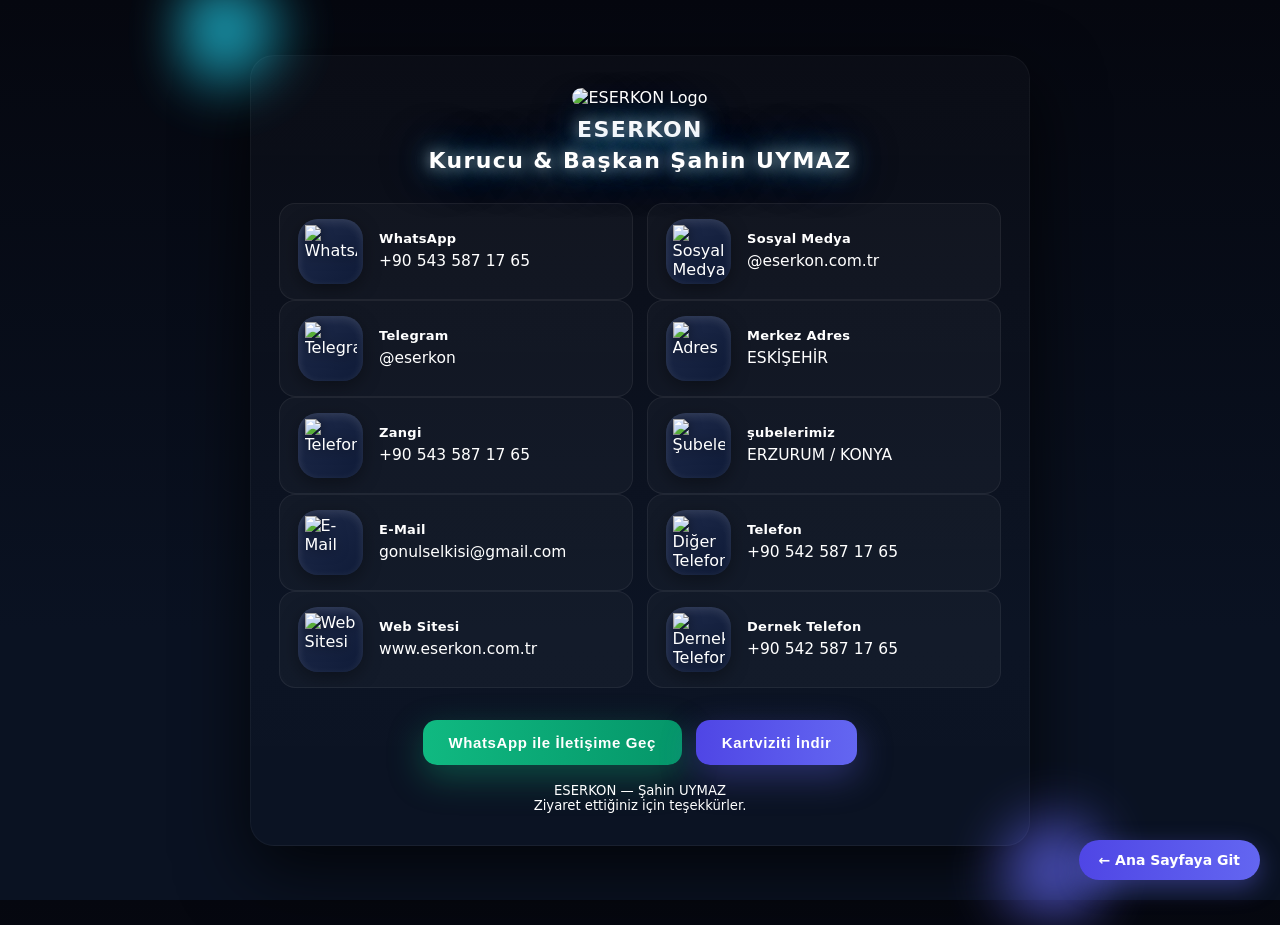
==== commit 109740e1: "Update index.html" ====
--- a/index.html
+++ b/index.html
@@ -1,206 +1,384 @@
-<!DOCTYPE html>
-<html lang="tr">
- <head>
-  <meta charset="UTF-8">
-  <meta name="viewport" content="width=device-width, initial-scale=1.0">
-
-  <title>ESERKON</title>
-
-  <link rel="stylesheet" href="/assets/css/style.css">
-</head>
-
-  <style>
-    body {
-      margin: 0;
-      font-family: Arial, sans-serif;
-      background: #ffffff;
-    }
-
-    .top-banner {
-      background: #FFFFFF;
-      text-align: center;
-      padding: 15px 0;
-    }
-
-    .top-banner img {
-      max-width: 100%;
-      height: 300px;
-      display: block;
-      margin: auto;
-    }
-
-    .topbar {
-      background: #1a237e;
-      padding: 1rem 0;
-      box-shadow: 0 2px 10px rgba(0,0,0,0.2);
-    }
-
-    .menu-container {
-      display: flex;
-      justify-content: center;
-      align-items: center;
-      gap: 15px;
-      flex-wrap: wrap;
-      max-width: 1100px;
-      margin: 0 auto;
-      padding: 0 10px;
-    }
-
-    .fixed-buttons a {
-      color: white;
-      text-decoration: none;
-      padding: 8px 12px;
-      font-size: 14px;
-      font-weight: bold;
-    }
-
-    .dropdown {
-      position: relative;
-    }
-
-    .dropbtn {
-      background: #005b96;
-      color: white;
-      border: none;
-      padding: 8px 12px;
-      border-radius: 6px;
-      cursor: pointer;
-      font-weight: bold;
-    }
-
-    .dropdown-content {
-      display: none;
-      position: absolute;
-      background: #1a237e;
-      min-width: 160px;
-      z-index: 1;
-      border-radius: 8px;
-      box-shadow: 0 4px 12px rgba(0,0,0,0.3);
-    }
-
-    .dropdown-content a {
-      color: white;
-      padding: 12px 16px;
-      text-decoration: none;
-      display: block;
-      font-size: 14px;
-    }
-
-    .dropdown-content a:hover {
-      background: #003c6c;
-      border-radius: 8px;
-    }
-
-    .dropdown:hover .dropdown-content {
-      display: block;
-    }
-
-    @media (max-width: 768px) {
-      .menu-container {
-        flex-direction: column;
-        align-items: center;
-      }
-
-      .fixed-buttons a {
-        font-size: 16px;
-        padding: 10px 15px;
-      }
-
-      .dropbtn {
-        font-size: 16px;
-        width: 100%;
-        max-width: 200px;
-      }
-    }
-
-    .container {
-      max-width: 1100px;
-      margin: auto;
-      padding: 30px;
-    }
-
-    .container img {
-      max-width: 100%;
-      height: auto;
-      display: block;
-      margin: 20px auto;
-    }
-
-    .footer {
-      background: #111;
-      color: white;
-      text-align: center;
-      padding: 20px;
-      margin-top: 40px;
-    }
-  </style>
-</head>
-
-<body>
-
-  <div class="top-banner">
-    <img src="https://blogger.googleusercontent.com/img/b/R29vZ2xl/AVvXsEj9i9oouhCnqE7ls1Na2CQZGTbxIVMrXG6qAbmjT6D_-ZTkJKq9H7x0gkp561y_BiR1K3c1dTfvBJgjhjlxFm6UGji2S2orXez1jkuTA_2HGzpuYB0-5JRj0-r0Kpbb6q4Hxd6sm6ggDmV2ZO_doFTGx7ZLCRxq9g2c9BILdQgS_JSw549bUZynrB6s8APl/s1536/THE%20END%202.png" alt="Banner" />
-  </div>
-
-  <div class="topbar">
-    <div class="menu-container">
-
-      <div class="fixed-buttons">
-        <a href="index.html">Ana Sayfa</a>
-        <a href="basvurular.html">Başvurular</a>
-        <a href="sponsorlar.html" target="_blank">Sponsorlar</a>
-      </div>
-
-      <div class="dropdown">
-        <button class="dropbtn">☰ Diğer</button>
-        <div class="dropdown-content">
-          <a href="duyuru-etkinlikler.html">Duyurular</a>
-          <a href="hakkimizda.html">Hakkımızda</a>
-          <a href="iletisim.html">İletişim</a>
-          <a href="destek.html">Destek Ol</a>
-          <a href="bize-ulasin.html">Bize Ulaşın</a>
-        </div>
-      </div>
-
-    </div>
-  </div>
-
-  <div class="container">
-    <img src="https://blogger.googleusercontent.com/img/a/AVvXsEiOSHxOzFyBW46QsJ4nAed-CGr_mHMqOitmZ_XlV3y8VjupfNis4ZEAvFpBaH77a_OarBAMa0APr5DgoJ19yuCkxTWvTUxK0WpQ_aS8WNNeKVxGAFe0bIHsRv5xXoBcspGl2wZzsR-fgHyAw8dvbnOdLnUKDWhawovFzpzEa19lE4qPwnq8nQQXFzaA2Z83=s1076" />
-    <img src="https://blogger.googleusercontent.com/img/a/AVvXsEjaqwjNE714rmr-wlGv1FnbM_7aInNtbfosXXJNlsO4feuv2Nq2N-6FRG2vJKbdtTv2kE-WUTANjDXGX30v1s7mxo1UKIKLtXJzpmQ_b86fISFwGuQLRx7wdHascgaFRJvOZ3QmgrNQtzF19sN9JRZZm7yXMLYptgPWDD8rG5rUybDx6F7xdxmHshJk-FhT=s1076" />
-    <img src="https://blogger.googleusercontent.com/img/a/AVvXsEg5rcoTAmpFXTsYT4aOGsHCzD77fQ8DSwScWg1xdNGYOTHwHKK4NxkvvfEF7W8R7BRA-DQ9_ayyf-LWWg9fDQzJXi1C7HVQUzR8UAAnYhVn2_dAGVEaM-m3VIz-dh0yw7avr51Yw5FwPYUd-lMQ4IBfOcBEHfoiSC8YquHa8RhRjtnen_EdK4rVQPBhXjL9=s1076" />
-  </div>
-
-  <footer class="footer">
-    <p>
-      <strong>Yasal Uyarı:</strong> Bu web sitesi, <strong>ESERKON</strong> tarafından hazırlanmıştır.
-    </p>
-    <p>&copy; 2026 ESERKON - Tüm Hakları Saklıdır.</p>
-  </footer>
-
-  <!-- RESİM DOĞRU YER -->
-  <div style="text-align:center;">
-    <img src="images/cafem.jpg" alt="Eserkon" style="width: 200px;">
-  </div>
-
-  <audio id="kadinAnons" preload="auto">
-    <source src="https://drive.google.com/uc?export=download&id=1D4hJpO1LD4he4dTh3bclQvxXrKeA1UXu" type="audio/mpeg" />
-  </audio>
-
-  <script>
-    var anonsSes = document.getElementById("kadinAnons");
-    var oynatildi = false;
-
-    document.addEventListener("click", function () {
-      if (!oynatildi) {
-        anonsSes.play().then(function () {
-          oynatildi = true;
-        }).catch(function (error) {
-          console.log("Ses oynatma hatası:", error);
-        });
-      }
-    }, { once: true });
-  </script>
-
-</body>
-</html>
+<!doctype html>
+<html lang="tr">
+<head>
+    <meta charset="utf-8" />
+    <meta name="viewport" content="width=device-width, initial-scale=1" />
+    <title>ESERKON — Şahin UYMAZ</title>
+    <style>
+        :root {
+            --bg: #0a0f1c;
+            --card: #0b1220;
+            --accent: #0a66d1;
+            --glow1: #22d3ee;
+            --glow2: #6366f1;
+        }
+        * { box-sizing: border-box; }
+        body {
+            margin: 0;
+            font-family: Inter, system-ui, -apple-system, "Segoe UI", Roboto, Arial;
+            background: linear-gradient(180deg, #05070f 0%, #0a1222 70%);
+            color: #ffffff;
+            display: flex;
+            align-items: center;
+            justify-content: center;
+            min-height: 100vh;
+            padding: 24px;
+        }
+        .card {
+            width: 100%;
+            max-width: 780px;
+            background: linear-gradient(180deg, rgba(255,255,255,0.025), rgba(255,255,255,0.008));
+            border-radius: 24px;
+            box-shadow: 0 25px 70px rgba(0, 0, 0, 0.75);
+            padding: 32px 28px;
+            position: relative;
+            overflow: visible;
+            border: 1px solid rgba(255,255,255,0.04);
+        }
+
+        /* Köşe animasyonları */
+        .corner-anim {
+            position: absolute;
+            width: 180px;
+            height: 180px;
+            pointer-events: none;
+            filter: blur(22px);
+            opacity: 0.85;
+            border-radius: 30px;
+        }
+        .corner-anim.c1 { left: -80px; top: -80px; background: radial-gradient(circle at 30% 30%, var(--glow1), transparent 45%); animation: blink1 2.8s linear infinite; }
+        .corner-anim.c2 { right: -80px; bottom: -80px; background: radial-gradient(circle at 70% 70%, var(--glow2), transparent 45%); animation: blink2 3.4s linear infinite; }
+        @keyframes blink1 { 0%,100% {opacity:0.07} 50% {opacity:0.38} }
+        @keyframes blink2 { 0%,100% {opacity:0.06} 50% {opacity:0.32} }
+
+        .header { 
+            text-align: center; 
+            position: relative; 
+            z-index: 5; 
+            margin-bottom: 12px; 
+        }
+        .logo-container { 
+            position: relative; 
+            display: inline-block; 
+            margin-bottom: 10px; 
+        }
+        .main-logo {
+            width: 100px;
+            height: 100px;
+            border-radius: 20px;
+            object-fit: cover;
+        }
+        .org-title {
+            font-size: 22px;
+            font-weight: 900;
+            letter-spacing: 1.4px;
+            color: #ffffff;
+            margin: 0 0 6px 0;
+            text-shadow: 0 0 15px rgba(255,255,255,0.6), 
+                         0 0 30px rgba(34, 211, 238, 0.7), 
+                         0 0 50px rgba(99, 102, 241, 0.5);
+            animation: titleNeon 2.3s ease-in-out infinite;
+        }
+        @keyframes titleNeon {
+            0%, 100% { text-shadow: 0 0 15px rgba(255,255,255,0.6), 0 0 30px rgba(34,211,238,0.7), 0 0 50px rgba(99,102,241,0.5); }
+            50% { text-shadow: 0 0 25px rgba(255,255,255,0.9), 0 0 45px rgba(34,211,238,1), 0 0 70px rgba(99,102,241,0.8); }
+        }
+
+        .grid {
+            display: flex;
+            flex-wrap: wrap;
+            gap: 14px;
+            margin-top: 30px;
+            position: relative;
+            z-index: 4;
+        }
+        .col { flex: 1 1 340px; min-width: 280px; }
+
+        .link-box {
+            display: flex;
+            align-items: center;
+            gap: 16px;
+            padding: 15px 18px;
+            border-radius: 16px;
+            background: rgba(255,255,255,0.03);
+            border: 1px solid rgba(255,255,255,0.06);
+            cursor: pointer;
+            transition: all 0.25s ease;
+            position: relative;
+            overflow: hidden;
+        }
+        .link-box:hover {
+            transform: translateY(-5px);
+            box-shadow: 0 15px 40px rgba(199,16,46,0.18), 0 0 25px rgba(99,102,241,0.25);
+            border-color: rgba(255,255,255,0.15);
+        }
+
+        .badge {
+            width: 65px;
+            height: 65px;
+            border-radius: 20px;
+            background: linear-gradient(135deg, #1e2a4a, #0f1b38);
+            box-shadow: 0 5px 18px rgba(0,0,0,0.35), inset 0 3px 10px rgba(255,255,255,0.12);
+            display: flex;
+            align-items: center;
+            justify-content: center;
+            overflow: hidden;
+            animation: badgePulse 3.5s ease-in-out infinite;
+            flex-shrink: 0;
+        }
+        .badge img {
+            width: 52px;
+            height: 52px;
+            object-fit: contain;
+            filter: drop-shadow(0 2px 6px rgba(0,0,0,0.5));
+        }
+
+        .meta {
+            font-size: 15.5px;
+            color: #ffffff;
+            position: relative;
+            z-index: 2;
+            line-height: 1.35;
+        }
+        .muted {
+            color: #ffffff;
+            font-weight: 600;
+            font-size: 13px;
+            margin-bottom: 4px;
+            display: block;
+            letter-spacing: 0.3px;
+        }
+        .link-box a, .link-box span {
+            color: #ffffff;
+            text-decoration: none;
+        }
+
+        /* Alt Butonlar */
+        .actions {
+            display: flex;
+            gap: 14px;
+            justify-content: center;
+            margin-top: 32px;
+            position: relative;
+            z-index: 4;
+            flex-wrap: wrap;
+        }
+        .btn {
+            padding: 14px 26px;
+            border-radius: 14px;
+            border: none;
+            font-weight: 800;
+            cursor: pointer;
+            letter-spacing: 0.6px;
+            font-size: 15px;
+            position: relative;
+            overflow: hidden;
+            min-width: 160px;
+            color: #ffffff;
+        }
+        .btn.save {
+            background: linear-gradient(90deg, #10b981, #059669);
+            box-shadow: 0 12px 35px rgba(16,185,129,0.35);
+        }
+        .btn.vcf {
+            background: linear-gradient(90deg, #4f46e5, #6366f1);
+            box-shadow: 0 12px 35px rgba(99,102,241,0.35);
+        }
+        .btn:hover { 
+            transform: translateY(-4px) scale(1.04); 
+        }
+
+        .note {
+            text-align: center;
+            color: #ffffff;
+            font-size: 13.2px;
+            margin-top: 18px;
+            position: relative;
+            z-index: 4;
+        }
+
+        /* === YENİ ANA SAYFA BUTONU === */
+        .home-btn {
+            position: fixed;
+            bottom: 20px;
+            right: 20px;
+            background: linear-gradient(90deg, #4f46e5, #6366f1);
+            color: #ffffff;
+            border: none;
+            padding: 12px 20px;
+            border-radius: 50px;
+            font-weight: 700;
+            font-size: 14px;
+            cursor: pointer;
+            box-shadow: 0 8px 25px rgba(99, 102, 241, 0.4);
+            display: flex;
+            align-items: center;
+            gap: 8px;
+            z-index: 100;
+            transition: all 0.3s ease;
+            text-decoration: none;
+        }
+        .home-btn:hover {
+            transform: translateY(-3px) scale(1.05);
+            box-shadow: 0 12px 35px rgba(99, 102, 241, 0.6);
+        }
+        .home-btn i {
+            font-size: 18px;
+        }
+
+        @media (max-width: 540px) {
+            .card { padding: 24px 18px; border-radius: 20px; }
+            .org-title { font-size: 27px; }
+            .main-logo { width: 78px; height: 78px; }
+            .badge { width: 54px; height: 54px; }
+            .badge img { width: 38px; height: 38px; }
+            .home-btn {
+                bottom: 15px;
+                right: 15px;
+                padding: 10px 16px;
+                font-size: 13px;
+            }
+        }
+    </style>
+</head>
+<body>
+    <main class="card" role="main">
+        <div class="corner-anim c1" aria-hidden="true"></div>
+        <div class="corner-anim c2" aria-hidden="true"></div>
+
+        <!-- Header -->
+        <div class="header">
+            <div class="logo-container">
+                <img src="https://raw.githubusercontent.com/Eserkon/Eserkon/main/assets/eses.logo.png" alt="ESERKON Logo" class="main-logo">
+            </div>
+            <h1 class="org-title">ESERKON</h1>
+            <h1 class="org-title">Kurucu &amp; Başkan Şahin UYMAZ</h1>
+        </div>
+
+        <!-- Buton Grid -->
+        <div class="grid">
+            <!-- SOL TARAF -->
+            <div class="col">
+                <div class="link-box" data-href="https://wa.me/905435871765">
+                    <div class="badge"><img src="https://raw.githubusercontent.com/Eserkon/Eserkon/main/assets/eses.logo.png" alt="WhatsApp"></div>
+                    <div class="meta">
+                        <span class="muted">WhatsApp</span>
+                        <a href="https://wa.me/905435871765" target="_blank">+90 543 587 17 65</a>
+                    </div>
+                </div>
+                <div class="link-box" data-href="https://t.me/eserkon">
+                    <div class="badge"><img src="https://raw.githubusercontent.com/Eserkon/Eserkon/main/assets/eses.logo.png" alt="Telegram"></div>
+                    <div class="meta">
+                        <span class="muted">Telegram</span>
+                        <a href="https://t.me/eserkon" target="_blank">@eserkon</a>
+                    </div>
+                </div>
+                <div class="link-box" data-href="tel:+905435871765">
+                    <div class="badge"><img src="https://raw.githubusercontent.com/Eserkon/Eserkon/main/assets/eses.logo.png" alt="Telefon"></div>
+                    <div class="meta">
+                        <span class="muted">Zangi</span>
+                        <a href="tel:+905435871765"> +90 543 587 17 65</a>
+                    </div>
+                </div>
+                <div class="link-box" data-href="mailto:gonulselkisi@gmail.com">
+                    <div class="badge"><img src="https://raw.githubusercontent.com/Eserkon/Eserkon/main/assets/eses.logo.png" alt="E-Mail"></div>
+                    <div class="meta">
+                        <span class="muted">E-Mail</span>
+                        <a href="mailto:gonulselkisi@gmail.com">gonulselkisi@gmail.com</a>
+                    </div>
+                </div>
+                <div class="link-box" data-href="https://www.eserkon.com.tr">
+                    <div class="badge"><img src="https://raw.githubusercontent.com/Eserkon/Eserkon/main/assets/eses.logo.png" alt="Web Sitesi"></div>
+                    <div class="meta">
+                        <span class="muted">Web Sitesi</span>
+                        <a href="https://www.eserkon.com.tr" target="_blank">www.eserkon.com.tr</a>
+                    </div>
+                </div>
+            </div>
+
+            <!-- SAĞ TARAF -->
+            <div class="col">
+                <div class="link-box" data-href="https://t.me/eserkontr">
+                    <div class="badge"><img src="https://raw.githubusercontent.com/Eserkon/Eserkon/main/assets/eses.logo.png" alt="Sosyal Medya"></div>
+                    <div class="meta">
+                        <span class="muted">Sosyal Medya</span>
+                        <a href="https://t.me/eserkon.tr" target="_blank">@eserkon.com.tr</a>
+                    </div>
+                </div>
+                <div class="link-box" data-href="#">
+                    <div class="badge"><img src="https://raw.githubusercontent.com/Eserkon/Eserkon/main/assets/eses.logo.png" alt="Adres"></div>
+                    <div class="meta">
+                        <span class="muted">Merkez Adres</span>
+                        <span>ESKİŞEHİR</span>
+                    </div>
+                </div>
+                <div class="link-box" data-href="#">
+                    <div class="badge"><img src="https://raw.githubusercontent.com/Eserkon/Eserkon/main/assets/eses.logo.png" alt="Şubeler"></div>
+                    <div class="meta">
+                        <span class="muted">şubelerimiz</span>
+                        <span>ERZURUM / KONYA</span>
+                    </div>
+                </div>
+                <div class="link-box" data-href="tel:+905435871765">
+                    <div class="badge"><img src="https://raw.githubusercontent.com/Eserkon/Eserkon/main/assets/eses.logo.png" alt="Diğer Telefon"></div>
+                    <div class="meta">
+                        <span class="muted">Telefon</span>
+                        <a href="tel:+905425871765">+90 542 587 17 65</a>
+                    </div>
+                </div>
+                <div class="link-box" data-href="tel:+905435871765">
+                    <div class="badge"><img src="https://raw.githubusercontent.com/Eserkon/Eserkon/main/assets/eses.logo.png" alt="Dernek Telefon"></div>
+                    <div class="meta">
+                        <span class="muted">Dernek Telefon</span>
+                        <a href="tel:+905425871765">+90 542 587 17 65</a>
+                    </div>
+                </div>
+            </div>
+        </div>
+
+        <!-- Kartvizit İndirme Butonları -->
+        <div class="actions">
+            <button onclick="window.location.href='https://wa.me/905435871765'" class="btn save">WhatsApp ile İletişime Geç</button>
+            <button onclick="downloadKartvizit()" class="btn vcf">Kartviziti İndir</button>
+        </div>
+
+        <div class="note">
+            ESERKON — Şahin UYMAZ<br>
+            Ziyaret ettiğiniz için teşekkürler.
+        </div>
+    </main>
+
+    <!-- SAĞ ALT KÖŞE ANA SAYFA BUTONU -->
+    <a href="https://www.eserkon.com.tr" target="_blank" class="home-btn">
+        <span>← Ana Sayfaya Git</span>
+    </a>
+
+    <script>
+        // Sayfa açıldığında kartvizit otomatik indirilir
+        window.onload = function() {
+            const kartvizitUrl = "kartvizit.pdf";           // ← Kendi kartvizit dosya adını buraya yaz
+            const indirilenIsim = "Sahin-Uymaz-ESERKON-Kartvizit.pdf"; 
+
+            const link = document.createElement('a');
+            link.href = kartvizitUrl;
+            link.download = indirilenIsim;
+            document.body.appendChild(link);
+            link.click();
+            document.body.removeChild(link);
+        };
+
+        // Butona basınca tekrar indirme
+        function downloadKartvizit() {
+            const kartvizitUrl = "kartvizit.pdf";           
+            const indirilenIsim = "Sahin-Uymaz-ESERKON-Kartvizit.pdf";
+
+            const link = document.createElement('a');
+            link.href = kartvizitUrl;
+            link.download = indirilenIsim;
+            document.body.appendChild(link);
+            link.click();
+            document.body.removeChild(link);
+        }
+    </script>
+</body>
+</html>
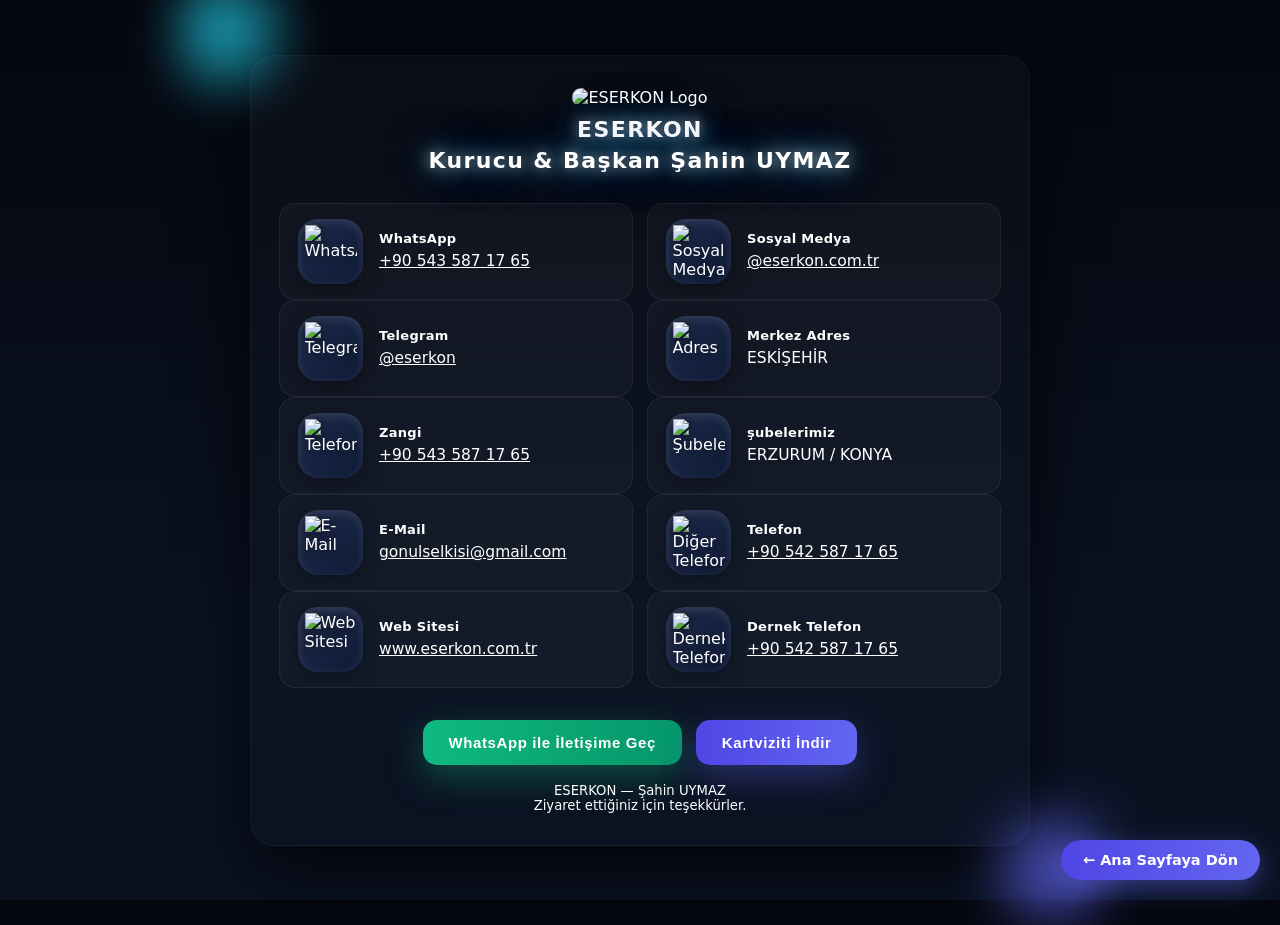
==== commit 3de045f8: "Update index.html" ====
--- a/index.html
+++ b/index.html
@@ -133,24 +133,22 @@
             filter: drop-shadow(0 2px 6px rgba(0,0,0,0.5));
         }
 
+        .meta, .muted, .link-box a, .link-box span {
+            color: #ffffff;
+        }
+
         .meta {
             font-size: 15.5px;
-            color: #ffffff;
             position: relative;
             z-index: 2;
             line-height: 1.35;
         }
         .muted {
-            color: #ffffff;
             font-weight: 600;
             font-size: 13px;
             margin-bottom: 4px;
             display: block;
             letter-spacing: 0.3px;
-        }
-        .link-box a, .link-box span {
-            color: #ffffff;
-            text-decoration: none;
         }
 
         /* Alt Butonlar */
@@ -171,8 +169,6 @@
             cursor: pointer;
             letter-spacing: 0.6px;
             font-size: 15px;
-            position: relative;
-            overflow: hidden;
             min-width: 160px;
             color: #ffffff;
         }
@@ -197,7 +193,7 @@
             z-index: 4;
         }
 
-        /* === YENİ ANA SAYFA BUTONU === */
+        /* Ana Sayfa Butonu - Sağ Alt Köşe */
         .home-btn {
             position: fixed;
             bottom: 20px;
@@ -205,12 +201,12 @@
             background: linear-gradient(90deg, #4f46e5, #6366f1);
             color: #ffffff;
             border: none;
-            padding: 12px 20px;
+            padding: 12px 22px;
             border-radius: 50px;
             font-weight: 700;
-            font-size: 14px;
+            font-size: 14.5px;
             cursor: pointer;
-            box-shadow: 0 8px 25px rgba(99, 102, 241, 0.4);
+            box-shadow: 0 8px 25px rgba(99, 102, 241, 0.45);
             display: flex;
             align-items: center;
             gap: 8px;
@@ -219,24 +215,20 @@
             text-decoration: none;
         }
         .home-btn:hover {
-            transform: translateY(-3px) scale(1.05);
+            transform: translateY(-3px) scale(1.06);
             box-shadow: 0 12px 35px rgba(99, 102, 241, 0.6);
-        }
-        .home-btn i {
-            font-size: 18px;
         }
 
         @media (max-width: 540px) {
             .card { padding: 24px 18px; border-radius: 20px; }
-            .org-title { font-size: 27px; }
             .main-logo { width: 78px; height: 78px; }
             .badge { width: 54px; height: 54px; }
             .badge img { width: 38px; height: 38px; }
             .home-btn {
                 bottom: 15px;
                 right: 15px;
-                padding: 10px 16px;
-                font-size: 13px;
+                padding: 10px 18px;
+                font-size: 13.5px;
             }
         }
     </style>
@@ -255,9 +247,8 @@
             <h1 class="org-title">Kurucu &amp; Başkan Şahin UYMAZ</h1>
         </div>
 
-        <!-- Buton Grid -->
+        <!-- Link Grid -->
         <div class="grid">
-            <!-- SOL TARAF -->
             <div class="col">
                 <div class="link-box" data-href="https://wa.me/905435871765">
                     <div class="badge"><img src="https://raw.githubusercontent.com/Eserkon/Eserkon/main/assets/eses.logo.png" alt="WhatsApp"></div>
@@ -296,7 +287,6 @@
                 </div>
             </div>
 
-            <!-- SAĞ TARAF -->
             <div class="col">
                 <div class="link-box" data-href="https://t.me/eserkontr">
                     <div class="badge"><img src="https://raw.githubusercontent.com/Eserkon/Eserkon/main/assets/eses.logo.png" alt="Sosyal Medya"></div>
@@ -336,7 +326,7 @@
             </div>
         </div>
 
-        <!-- Kartvizit İndirme Butonları -->
+        <!-- Kartvizit Butonları -->
         <div class="actions">
             <button onclick="window.location.href='https://wa.me/905435871765'" class="btn save">WhatsApp ile İletişime Geç</button>
             <button onclick="downloadKartvizit()" class="btn vcf">Kartviziti İndir</button>
@@ -348,16 +338,35 @@
         </div>
     </main>
 
-    <!-- SAĞ ALT KÖŞE ANA SAYFA BUTONU -->
+    <!-- ANA SAYFA BUTONU - SAĞ ALT KÖŞE -->
     <a href="https://www.eserkon.com.tr" target="_blank" class="home-btn">
-        <span>← Ana Sayfaya Git</span>
+        ← Ana Sayfaya Dön
     </a>
 
     <script>
-        // Sayfa açıldığında kartvizit otomatik indirilir
+        let hasDownloaded = false;   // İndirme kontrolü
+
+        // Sayfa ilk yüklendiğinde SADECE BİR KEZ otomatik indir
         window.onload = function() {
-            const kartvizitUrl = "kartvizit.pdf";           // ← Kendi kartvizit dosya adını buraya yaz
-            const indirilenIsim = "Sahin-Uymaz-ESERKON-Kartvizit.pdf"; 
+            if (!hasDownloaded) {
+                const kartvizitUrl = "kartvizit.pdf";           // ← Burayı kendi kartvizit dosya adınla değiştir
+                const indirilenIsim = "Sahin-Uymaz-ESERKON-Kartvizit.pdf";
+
+                const link = document.createElement('a');
+                link.href = kartvizitUrl;
+                link.download = indirilenIsim;
+                document.body.appendChild(link);
+                link.click();
+                document.body.removeChild(link);
+
+                hasDownloaded = true;   // Artık tekrar otomatik indirme olmasın
+            }
+        };
+
+        // Manuel indirme butonu
+        function downloadKartvizit() {
+            const kartvizitUrl = "kartvizit.pdf";           
+            const indirilenIsim = "Sahin-Uymaz-ESERKON-Kartvizit.pdf";
 
             const link = document.createElement('a');
             link.href = kartvizitUrl;
@@ -365,19 +374,6 @@
             document.body.appendChild(link);
             link.click();
             document.body.removeChild(link);
-        };
-
-        // Butona basınca tekrar indirme
-        function downloadKartvizit() {
-            const kartvizitUrl = "kartvizit.pdf";           
-            const indirilenIsim = "Sahin-Uymaz-ESERKON-Kartvizit.pdf";
-
-            const link = document.createElement('a');
-            link.href = kartvizitUrl;
-            link.download = indirilenIsim;
-            document.body.appendChild(link);
-            link.click();
-            document.body.removeChild(link);
         }
     </script>
 </body>
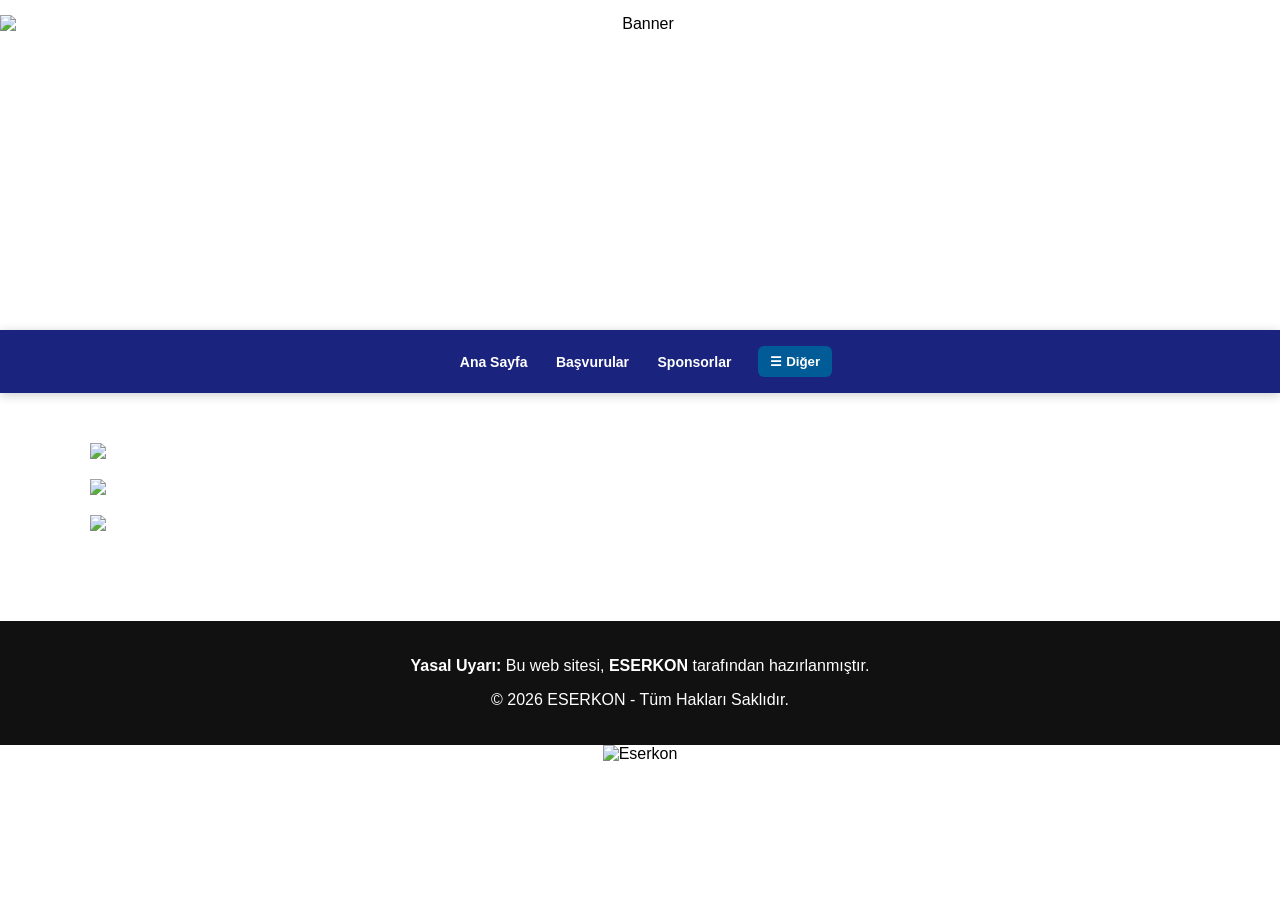
==== commit 90cf7680: "Update index.html" ====
--- a/index.html
+++ b/index.html
@@ -1,380 +1,207 @@
-<!doctype html>
+<!DOCTYPE html>
 <html lang="tr">
 <head>
-    <meta charset="utf-8" />
-    <meta name="viewport" content="width=device-width, initial-scale=1" />
-    <title>ESERKON — Şahin UYMAZ</title>
-    <style>
-        :root {
-            --bg: #0a0f1c;
-            --card: #0b1220;
-            --accent: #0a66d1;
-            --glow1: #22d3ee;
-            --glow2: #6366f1;
-        }
-        * { box-sizing: border-box; }
-        body {
-            margin: 0;
-            font-family: Inter, system-ui, -apple-system, "Segoe UI", Roboto, Arial;
-            background: linear-gradient(180deg, #05070f 0%, #0a1222 70%);
-            color: #ffffff;
-            display: flex;
-            align-items: center;
-            justify-content: center;
-            min-height: 100vh;
-            padding: 24px;
-        }
-        .card {
-            width: 100%;
-            max-width: 780px;
-            background: linear-gradient(180deg, rgba(255,255,255,0.025), rgba(255,255,255,0.008));
-            border-radius: 24px;
-            box-shadow: 0 25px 70px rgba(0, 0, 0, 0.75);
-            padding: 32px 28px;
-            position: relative;
-            overflow: visible;
-            border: 1px solid rgba(255,255,255,0.04);
-        }
-
-        /* Köşe animasyonları */
-        .corner-anim {
-            position: absolute;
-            width: 180px;
-            height: 180px;
-            pointer-events: none;
-            filter: blur(22px);
-            opacity: 0.85;
-            border-radius: 30px;
-        }
-        .corner-anim.c1 { left: -80px; top: -80px; background: radial-gradient(circle at 30% 30%, var(--glow1), transparent 45%); animation: blink1 2.8s linear infinite; }
-        .corner-anim.c2 { right: -80px; bottom: -80px; background: radial-gradient(circle at 70% 70%, var(--glow2), transparent 45%); animation: blink2 3.4s linear infinite; }
-        @keyframes blink1 { 0%,100% {opacity:0.07} 50% {opacity:0.38} }
-        @keyframes blink2 { 0%,100% {opacity:0.06} 50% {opacity:0.32} }
-
-        .header { 
-            text-align: center; 
-            position: relative; 
-            z-index: 5; 
-            margin-bottom: 12px; 
-        }
-        .logo-container { 
-            position: relative; 
-            display: inline-block; 
-            margin-bottom: 10px; 
-        }
-        .main-logo {
-            width: 100px;
-            height: 100px;
-            border-radius: 20px;
-            object-fit: cover;
-        }
-        .org-title {
-            font-size: 22px;
-            font-weight: 900;
-            letter-spacing: 1.4px;
-            color: #ffffff;
-            margin: 0 0 6px 0;
-            text-shadow: 0 0 15px rgba(255,255,255,0.6), 
-                         0 0 30px rgba(34, 211, 238, 0.7), 
-                         0 0 50px rgba(99, 102, 241, 0.5);
-            animation: titleNeon 2.3s ease-in-out infinite;
-        }
-        @keyframes titleNeon {
-            0%, 100% { text-shadow: 0 0 15px rgba(255,255,255,0.6), 0 0 30px rgba(34,211,238,0.7), 0 0 50px rgba(99,102,241,0.5); }
-            50% { text-shadow: 0 0 25px rgba(255,255,255,0.9), 0 0 45px rgba(34,211,238,1), 0 0 70px rgba(99,102,241,0.8); }
-        }
-
-        .grid {
-            display: flex;
-            flex-wrap: wrap;
-            gap: 14px;
-            margin-top: 30px;
-            position: relative;
-            z-index: 4;
-        }
-        .col { flex: 1 1 340px; min-width: 280px; }
-
-        .link-box {
-            display: flex;
-            align-items: center;
-            gap: 16px;
-            padding: 15px 18px;
-            border-radius: 16px;
-            background: rgba(255,255,255,0.03);
-            border: 1px solid rgba(255,255,255,0.06);
-            cursor: pointer;
-            transition: all 0.25s ease;
-            position: relative;
-            overflow: hidden;
-        }
-        .link-box:hover {
-            transform: translateY(-5px);
-            box-shadow: 0 15px 40px rgba(199,16,46,0.18), 0 0 25px rgba(99,102,241,0.25);
-            border-color: rgba(255,255,255,0.15);
-        }
-
-        .badge {
-            width: 65px;
-            height: 65px;
-            border-radius: 20px;
-            background: linear-gradient(135deg, #1e2a4a, #0f1b38);
-            box-shadow: 0 5px 18px rgba(0,0,0,0.35), inset 0 3px 10px rgba(255,255,255,0.12);
-            display: flex;
-            align-items: center;
-            justify-content: center;
-            overflow: hidden;
-            animation: badgePulse 3.5s ease-in-out infinite;
-            flex-shrink: 0;
-        }
-        .badge img {
-            width: 52px;
-            height: 52px;
-            object-fit: contain;
-            filter: drop-shadow(0 2px 6px rgba(0,0,0,0.5));
-        }
-
-        .meta, .muted, .link-box a, .link-box span {
-            color: #ffffff;
-        }
-
-        .meta {
-            font-size: 15.5px;
-            position: relative;
-            z-index: 2;
-            line-height: 1.35;
-        }
-        .muted {
-            font-weight: 600;
-            font-size: 13px;
-            margin-bottom: 4px;
-            display: block;
-            letter-spacing: 0.3px;
-        }
-
-        /* Alt Butonlar */
-        .actions {
-            display: flex;
-            gap: 14px;
-            justify-content: center;
-            margin-top: 32px;
-            position: relative;
-            z-index: 4;
-            flex-wrap: wrap;
-        }
-        .btn {
-            padding: 14px 26px;
-            border-radius: 14px;
-            border: none;
-            font-weight: 800;
-            cursor: pointer;
-            letter-spacing: 0.6px;
-            font-size: 15px;
-            min-width: 160px;
-            color: #ffffff;
-        }
-        .btn.save {
-            background: linear-gradient(90deg, #10b981, #059669);
-            box-shadow: 0 12px 35px rgba(16,185,129,0.35);
-        }
-        .btn.vcf {
-            background: linear-gradient(90deg, #4f46e5, #6366f1);
-            box-shadow: 0 12px 35px rgba(99,102,241,0.35);
-        }
-        .btn:hover { 
-            transform: translateY(-4px) scale(1.04); 
-        }
-
-        .note {
-            text-align: center;
-            color: #ffffff;
-            font-size: 13.2px;
-            margin-top: 18px;
-            position: relative;
-            z-index: 4;
-        }
-
-        /* Ana Sayfa Butonu - Sağ Alt Köşe */
-        .home-btn {
-            position: fixed;
-            bottom: 20px;
-            right: 20px;
-            background: linear-gradient(90deg, #4f46e5, #6366f1);
-            color: #ffffff;
-            border: none;
-            padding: 12px 22px;
-            border-radius: 50px;
-            font-weight: 700;
-            font-size: 14.5px;
-            cursor: pointer;
-            box-shadow: 0 8px 25px rgba(99, 102, 241, 0.45);
-            display: flex;
-            align-items: center;
-            gap: 8px;
-            z-index: 100;
-            transition: all 0.3s ease;
-            text-decoration: none;
-        }
-        .home-btn:hover {
-            transform: translateY(-3px) scale(1.06);
-            box-shadow: 0 12px 35px rgba(99, 102, 241, 0.6);
-        }
-
-        @media (max-width: 540px) {
-            .card { padding: 24px 18px; border-radius: 20px; }
-            .main-logo { width: 78px; height: 78px; }
-            .badge { width: 54px; height: 54px; }
-            .badge img { width: 38px; height: 38px; }
-            .home-btn {
-                bottom: 15px;
-                right: 15px;
-                padding: 10px 18px;
-                font-size: 13.5px;
-            }
-        }
-    </style>
+  <meta charset="UTF-8">
+  <meta name="viewport" content="width=device-width, initial-scale=1.0">
+  <title>ESERKON</title>
+
+  <meta name="description" content="ESERKON  öğrencilere yönelik ulaşım, konaklama, yemek ve burs ihtiyaçlarını desteklemek amacıyla kurulmuş bir oluşumdur.
+    Öğrencilerin sosyal ve ekonomik ihtiyaçlarına çözüm sunmayı hedefler.">
+
+  <!-- Eğer style.css yoksa bu satırı silebilirsin -->
+  <link rel="stylesheet" href="/assets/css/style.css">
+
+  <style>
+    body {
+      margin: 0;
+      font-family: Arial, sans-serif;
+      background: #ffffff;
+    }
+
+    .top-banner {
+      background: #FFFFFF;
+      text-align: center;
+      padding: 15px 0;
+    }
+
+    .top-banner img {
+      max-width: 100%;
+      height: 300px;
+      display: block;
+      margin: auto;
+    }
+
+    .topbar {
+      background: #1a237e;
+      padding: 1rem 0;
+      box-shadow: 0 2px 10px rgba(0,0,0,0.2);
+    }
+
+    .menu-container {
+      display: flex;
+      justify-content: center;
+      align-items: center;
+      gap: 15px;
+      flex-wrap: wrap;
+      max-width: 1100px;
+      margin: 0 auto;
+      padding: 0 10px;
+    }
+
+    .fixed-buttons a {
+      color: white;
+      text-decoration: none;
+      padding: 8px 12px;
+      font-size: 14px;
+      font-weight: bold;
+    }
+
+    .dropdown {
+      position: relative;
+    }
+
+    .dropbtn {
+      background: #005b96;
+      color: white;
+      border: none;
+      padding: 8px 12px;
+      border-radius: 6px;
+      cursor: pointer;
+      font-weight: bold;
+    }
+
+    .dropdown-content {
+      display: none;
+      position: absolute;
+      background: #1a237e;
+      min-width: 160px;
+      z-index: 1;
+      border-radius: 8px;
+      box-shadow: 0 4px 12px rgba(0,0,0,0.3);
+    }
+
+    .dropdown-content a {
+      color: white;
+      padding: 12px 16px;
+      text-decoration: none;
+      display: block;
+      font-size: 14px;
+    }
+
+    .dropdown-content a:hover {
+      background: #003c6c;
+      border-radius: 8px;
+    }
+
+    .dropdown:hover .dropdown-content {
+      display: block;
+    }
+
+    @media (max-width: 768px) {
+      .menu-container {
+        flex-direction: column;
+        align-items: center;
+      }
+
+      .fixed-buttons a {
+        font-size: 16px;
+        padding: 10px 15px;
+      }
+
+      .dropbtn {
+        font-size: 16px;
+        width: 100%;
+        max-width: 200px;
+      }
+    }
+
+    .container {
+      max-width: 1100px;
+      margin: auto;
+      padding: 30px;
+    }
+
+    .container img {
+      max-width: 100%;
+      height: auto;
+      display: block;
+      margin: 20px auto;
+    }
+
+    .footer {
+      background: #111;
+      color: white;
+      text-align: center;
+      padding: 20px;
+      margin-top: 40px;
+    }
+  </style>
 </head>
+
 <body>
-    <main class="card" role="main">
-        <div class="corner-anim c1" aria-hidden="true"></div>
-        <div class="corner-anim c2" aria-hidden="true"></div>
-
-        <!-- Header -->
-        <div class="header">
-            <div class="logo-container">
-                <img src="https://raw.githubusercontent.com/Eserkon/Eserkon/main/assets/eses.logo.png" alt="ESERKON Logo" class="main-logo">
-            </div>
-            <h1 class="org-title">ESERKON</h1>
-            <h1 class="org-title">Kurucu &amp; Başkan Şahin UYMAZ</h1>
+
+  <div class="top-banner">
+    <img src="https://blogger.googleusercontent.com/img/b/R29vZ2xl/AVvXsEj9i9oouhCnqE7ls1Na2CQZGTbxIVMrXG6qAbmjT6D_-ZTkJKq9H7x0gkp561y_BiR1K3c1dTfvBJgjhjlxFm6UGji2S2orXez1jkuTA_2HGzpuYB0-5JRj0-r0Kpbb6q4Hxd6sm6ggDmV2ZO_doFTGx7ZLCRxq9g2c9BILdQgS_JSw549bUZynrB6s8APl/s1536/THE%20END%202.png" alt="Banner" />
+  </div>
+
+  <div class="topbar">
+    <div class="menu-container">
+
+      <div class="fixed-buttons">
+        <a href="anasayfa.html">Ana Sayfa</a>
+        <a href="basvurular.html">Başvurular</a>
+        <a href="sponsorlar.html" target="_blank">Sponsorlar</a>
+      </div>
+
+      <div class="dropdown">
+        <button class="dropbtn">☰ Diğer</button>
+        <div class="dropdown-content">
+          <a href="duyuru-etkinlikler.html">Duyurular</a>
+          <a href="hakkimizda.html">Hakkımızda</a>
+          <a href="iletisim.html">İletişim</a>
+          <a href="destek.html">Destek Ol</a>
+          <a href="bize-ulasin.html">Bize Ulaşın</a>
         </div>
-
-        <!-- Link Grid -->
-        <div class="grid">
-            <div class="col">
-                <div class="link-box" data-href="https://wa.me/905435871765">
-                    <div class="badge"><img src="https://raw.githubusercontent.com/Eserkon/Eserkon/main/assets/eses.logo.png" alt="WhatsApp"></div>
-                    <div class="meta">
-                        <span class="muted">WhatsApp</span>
-                        <a href="https://wa.me/905435871765" target="_blank">+90 543 587 17 65</a>
-                    </div>
-                </div>
-                <div class="link-box" data-href="https://t.me/eserkon">
-                    <div class="badge"><img src="https://raw.githubusercontent.com/Eserkon/Eserkon/main/assets/eses.logo.png" alt="Telegram"></div>
-                    <div class="meta">
-                        <span class="muted">Telegram</span>
-                        <a href="https://t.me/eserkon" target="_blank">@eserkon</a>
-                    </div>
-                </div>
-                <div class="link-box" data-href="tel:+905435871765">
-                    <div class="badge"><img src="https://raw.githubusercontent.com/Eserkon/Eserkon/main/assets/eses.logo.png" alt="Telefon"></div>
-                    <div class="meta">
-                        <span class="muted">Zangi</span>
-                        <a href="tel:+905435871765"> +90 543 587 17 65</a>
-                    </div>
-                </div>
-                <div class="link-box" data-href="mailto:gonulselkisi@gmail.com">
-                    <div class="badge"><img src="https://raw.githubusercontent.com/Eserkon/Eserkon/main/assets/eses.logo.png" alt="E-Mail"></div>
-                    <div class="meta">
-                        <span class="muted">E-Mail</span>
-                        <a href="mailto:gonulselkisi@gmail.com">gonulselkisi@gmail.com</a>
-                    </div>
-                </div>
-                <div class="link-box" data-href="https://www.eserkon.com.tr">
-                    <div class="badge"><img src="https://raw.githubusercontent.com/Eserkon/Eserkon/main/assets/eses.logo.png" alt="Web Sitesi"></div>
-                    <div class="meta">
-                        <span class="muted">Web Sitesi</span>
-                        <a href="https://www.eserkon.com.tr" target="_blank">www.eserkon.com.tr</a>
-                    </div>
-                </div>
-            </div>
-
-            <div class="col">
-                <div class="link-box" data-href="https://t.me/eserkontr">
-                    <div class="badge"><img src="https://raw.githubusercontent.com/Eserkon/Eserkon/main/assets/eses.logo.png" alt="Sosyal Medya"></div>
-                    <div class="meta">
-                        <span class="muted">Sosyal Medya</span>
-                        <a href="https://t.me/eserkon.tr" target="_blank">@eserkon.com.tr</a>
-                    </div>
-                </div>
-                <div class="link-box" data-href="#">
-                    <div class="badge"><img src="https://raw.githubusercontent.com/Eserkon/Eserkon/main/assets/eses.logo.png" alt="Adres"></div>
-                    <div class="meta">
-                        <span class="muted">Merkez Adres</span>
-                        <span>ESKİŞEHİR</span>
-                    </div>
-                </div>
-                <div class="link-box" data-href="#">
-                    <div class="badge"><img src="https://raw.githubusercontent.com/Eserkon/Eserkon/main/assets/eses.logo.png" alt="Şubeler"></div>
-                    <div class="meta">
-                        <span class="muted">şubelerimiz</span>
-                        <span>ERZURUM / KONYA</span>
-                    </div>
-                </div>
-                <div class="link-box" data-href="tel:+905435871765">
-                    <div class="badge"><img src="https://raw.githubusercontent.com/Eserkon/Eserkon/main/assets/eses.logo.png" alt="Diğer Telefon"></div>
-                    <div class="meta">
-                        <span class="muted">Telefon</span>
-                        <a href="tel:+905425871765">+90 542 587 17 65</a>
-                    </div>
-                </div>
-                <div class="link-box" data-href="tel:+905435871765">
-                    <div class="badge"><img src="https://raw.githubusercontent.com/Eserkon/Eserkon/main/assets/eses.logo.png" alt="Dernek Telefon"></div>
-                    <div class="meta">
-                        <span class="muted">Dernek Telefon</span>
-                        <a href="tel:+905425871765">+90 542 587 17 65</a>
-                    </div>
-                </div>
-            </div>
-        </div>
-
-        <!-- Kartvizit Butonları -->
-        <div class="actions">
-            <button onclick="window.location.href='https://wa.me/905435871765'" class="btn save">WhatsApp ile İletişime Geç</button>
-            <button onclick="downloadKartvizit()" class="btn vcf">Kartviziti İndir</button>
-        </div>
-
-        <div class="note">
-            ESERKON — Şahin UYMAZ<br>
-            Ziyaret ettiğiniz için teşekkürler.
-        </div>
-    </main>
-
-    <!-- ANA SAYFA BUTONU - SAĞ ALT KÖŞE -->
-    <a href="https://www.eserkon.com.tr" target="_blank" class="home-btn">
-        ← Ana Sayfaya Dön
-    </a>
-
-    <script>
-        let hasDownloaded = false;   // İndirme kontrolü
-
-        // Sayfa ilk yüklendiğinde SADECE BİR KEZ otomatik indir
-        window.onload = function() {
-            if (!hasDownloaded) {
-                const kartvizitUrl = "kartvizit.pdf";           // ← Burayı kendi kartvizit dosya adınla değiştir
-                const indirilenIsim = "Sahin-Uymaz-ESERKON-Kartvizit.pdf";
-
-                const link = document.createElement('a');
-                link.href = kartvizitUrl;
-                link.download = indirilenIsim;
-                document.body.appendChild(link);
-                link.click();
-                document.body.removeChild(link);
-
-                hasDownloaded = true;   // Artık tekrar otomatik indirme olmasın
-            }
-        };
-
-        // Manuel indirme butonu
-        function downloadKartvizit() {
-            const kartvizitUrl = "kartvizit.pdf";           
-            const indirilenIsim = "Sahin-Uymaz-ESERKON-Kartvizit.pdf";
-
-            const link = document.createElement('a');
-            link.href = kartvizitUrl;
-            link.download = indirilenIsim;
-            document.body.appendChild(link);
-            link.click();
-            document.body.removeChild(link);
-        }
-    </script>
+      </div>
+
+    </div>
+  </div>
+
+  <div class="container">
+    <img src="https://blogger.googleusercontent.com/img/a/AVvXsEiOSHxOzFyBW46QsJ4nAed-CGr_mHMqOitmZ_XlV3y8VjupfNis4ZEAvFpBaH77a_OarBAMa0APr5DgoJ19yuCkxTWvTUxK0WpQ_aS8WNNeKVxGAFe0bIHsRv5xXoBcspGl2wZzsR-fgHyAw8dvbnOdLnUKDWhawovFzpzEa19lE4qPwnq8nQQXFzaA2Z83=s1076" />
+    <img src="https://blogger.googleusercontent.com/img/a/AVvXsEjaqwjNE714rmr-wlGv1FnbM_7aInNtbfosXXJNlsO4feuv2Nq2N-6FRG2vJKbdtTv2kE-WUTANjDXGX30v1s7mxo1UKIKLtXJzpmQ_b86fISFwGuQLRx7wdHascgaFRJvOZ3QmgrNQtzF19sN9JRZZm7yXMLYptgPWDD8rG5rUybDx6F7xdxmHshJk-FhT=s1076" />
+    <img src="https://blogger.googleusercontent.com/img/a/AVvXsEg5rcoTAmpFXTsYT4aOGsHCzD77fQ8DSwScWg1xdNGYOTHwHKK4NxkvvfEF7W8R7BRA-DQ9_ayyf-LWWg9fDQzJXi1C7HVQUzR8UAAnYhVn2_dAGVEaM-m3VIz-dh0yw7avr51Yw5FwPYUd-lMQ4IBfOcBEHfoiSC8YquHa8RhRjtnen_EdK4rVQPBhXjL9=s1076" />
+  </div>
+
+  <footer class="footer">
+    <p>
+      <strong>Yasal Uyarı:</strong> Bu web sitesi, <strong>ESERKON</strong> tarafından hazırlanmıştır.
+    </p>
+    <p>&copy; 2026 ESERKON - Tüm Hakları Saklıdır.</p>
+  </footer>
+
+  <div style="text-align:center;">
+    <img src="images/cafem.jpg" alt="Eserkon" style="width: 200px;">
+  </div>
+
+  <audio id="kadinAnons" preload="auto">
+    <source src="https://drive.google.com/uc?export=download&id=1D4hJpO1LD4he4dTh3bclQvxXrKeA1UXu" type="audio/mpeg" />
+  </audio>
+
+  <script>
+    var anonsSes = document.getElementById("kadinAnons");
+    var oynatildi = false;
+
+    document.addEventListener("click", function () {
+      if (!oynatildi) {
+        anonsSes.play().then(function () {
+          oynatildi = true;
+        }).catch(function (error) {
+          console.log("Ses oynatma hatası:", error);
+        });
+      }
+    }, { once: true });
+  </script>
+
 </body>
 </html>
--- a/assets/css/style.css
+++ b/assets/css/style.css
@@ -0,0 +1,3 @@
+ ---
+---
+@import "jekyll-theme-primer";
